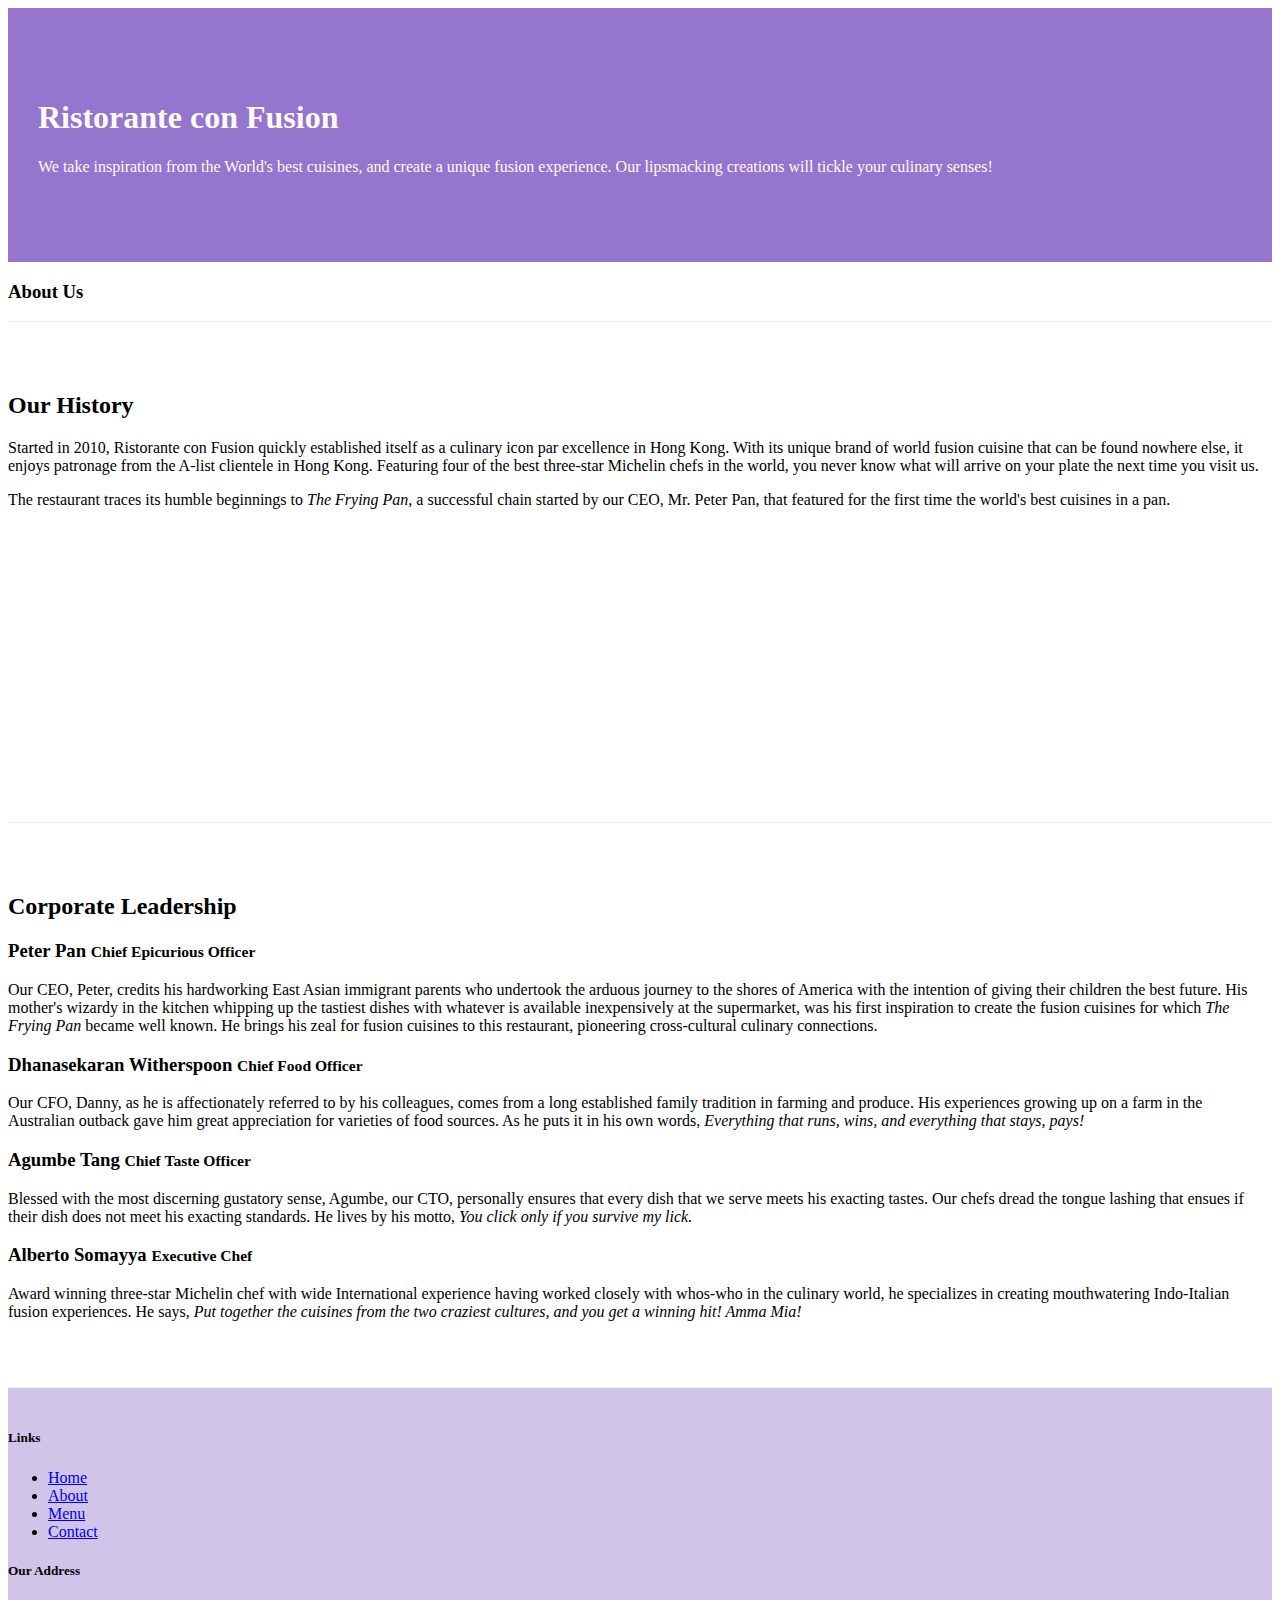
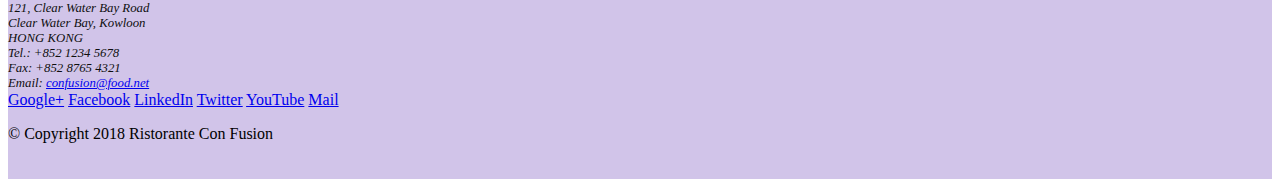
==== aboutus.html @ 48359662 "end of week 1" ====
<!DOCTYPE html>
<html lang="en">

<head>
        <!-- Required meta tags always come first -->
    <meta charset="utf-8">
    <meta name="viewport" content="width=device-width, initial-scale=1, shrink-to-fit=no">
    <meta http-equiv="x-ua-compatible" content="ie=edge">

    <!-- Bootstrap CSS -->
    <link rel="stylesheet" href="node_modules/bootstrap/dist/css/bootstrap.min.css">
    <!--link of custom made css-->
    <link href="css/style.css" rel="stylesheet">

    <title>Ristorante Con Fusion: About Us</title>

</head>

<body>

    <header class="jumbotron">
        <div class="container">
            <div class="row row-header">
                <div class="col-12 col-sm-6">
                    <h1>Ristorante con Fusion</h1>
                    <p>We take inspiration from the World's best cuisines, and create a unique fusion experience. Our lipsmacking creations will tickle your culinary senses!</p>
                </div>
                <div class="col-12 col-sm">
                </div>
            </div>
        </div>
    </header>

    <div class="container">
        <div class="row">
            <div class="col-12 row-about ">
               <h3>About Us</h3>
            </div>
        </div>

        <div class="row row-content">
            <div class="col-12 col-sm-6">
                <h2>Our History</h2>
                <p>Started in 2010, Ristorante con Fusion quickly established itself as a culinary icon par excellence in Hong Kong. With its unique brand of world fusion cuisine that can be found nowhere else, it enjoys patronage from the A-list clientele in Hong Kong.  Featuring four of the best three-star Michelin chefs in the world, you never know what will arrive on your plate the next time you visit us.</p>
                <p>The restaurant traces its humble beginnings to <em>The Frying Pan</em>, a successful chain started by our CEO, Mr. Peter Pan, that featured for the first time the world's best cuisines in a pan.</p>
            </div>
            <div>
            </div>
        </div>


        <div class="row row-content">
            <div class="col-12 ">
                <h2>Corporate Leadership</h2>
                <h3>Peter Pan <small>Chief Epicurious Officer</small></h3>
                <p class="d-none d-sm-block">Our CEO, Peter, credits his hardworking East Asian immigrant parents who undertook the arduous journey to the shores of America with the intention of giving their children the best future. His mother's wizardy in the kitchen whipping up the tastiest dishes with whatever is available inexpensively at the supermarket, was his first inspiration to create the fusion cuisines for which <em>The Frying Pan</em> became well known. He brings his zeal for fusion cuisines to this restaurant, pioneering cross-cultural culinary connections.</p>
                <h3>Dhanasekaran Witherspoon <small>Chief Food Officer</small></h3>
                <p class="d-none d-sm-block">Our CFO, Danny, as he is affectionately referred to by his colleagues, comes from a long established family tradition in farming and produce. His experiences growing up on a farm in the Australian outback gave him great appreciation for varieties of food sources. As he puts it in his own words, <em>Everything that runs, wins, and everything that stays, pays!</em></p>
                <h3>Agumbe Tang <small>Chief Taste Officer</small></h3>
                <p class="d-none d-sm-block">Blessed with the most discerning gustatory sense, Agumbe, our CTO, personally ensures that every dish that we serve meets his exacting tastes. Our chefs dread the tongue lashing that ensues if their dish does not meet his exacting standards. He lives by his motto, <em>You click only if you survive my lick.</em></p>
                <h3>Alberto Somayya <small>Executive Chef</small></h3>
                <p class="d-none d-sm-block">Award winning three-star Michelin chef with wide International experience having worked closely with whos-who in the culinary world, he specializes in creating mouthwatering Indo-Italian fusion experiences. He says, <em>Put together the cuisines from the two craziest cultures, and you get a winning hit! Amma Mia!</em></p>
            </div>
       </div>

    </div>

    <footer class="footer">
        <div class="container">
            <div class="row">             
                <div class="col-4 offset-1 col-sm-2">
                    <h5>Links</h5>
                    <ul class="list-unstyled">
                        <li><a href="#">Home</a></li>
                        <li><a href="#">About</a></li>
                        <li><a href="#">Menu</a></li>
                        <li><a href="#">Contact</a></li>
                    </ul>
                </div>
                <div class="col-7 col-sm-5">
                    <h5>Our Address</h5>
                    <address>
		              121, Clear Water Bay Road<br>
		              Clear Water Bay, Kowloon<br>
		              HONG KONG<br>
		              Tel.: +852 1234 5678<br>
		              Fax: +852 8765 4321<br>
		              Email: <a href="mailto:confusion@food.net">confusion@food.net</a>
		           </address>
                </div>
                <div class="col-12 col-sm-4 align-self-center">
                    <div class="text-center">
                        <a href="http://google.com/+">Google+</a>
                        <a href="http://www.facebook.com/profile.php?id=">Facebook</a>
                        <a href="http://www.linkedin.com/in/">LinkedIn</a>
                        <a href="http://twitter.com/">Twitter</a>
                        <a href="http://youtube.com/">YouTube</a>
                        <a href="mailto:">Mail</a>
                    </div>
                </div>
           </div>
           <div class="row justify-content-center">             
                <div class="col-auto">
                    <p>© Copyright 2018 Ristorante Con Fusion</p>
                </div>
           </div>
        </div>
    </footer>
    
</body>

</html>
---- css/style.css ----
.row-header{
    margin:0px auto;
    padding:0px;
}

.row-content {
    margin:0px auto;
    padding: 50px 0px 50px 0px;
    border-bottom: 1px ridge;
    min-height:400px;
}

.footer{
    background-color: #D1C4E9;
    margin:0px auto;
    padding: 20px 0px 20px 0px;
}
.jumbotron {
    padding:70px 30px 70px 30px;
    margin:0px auto;
    background: #9575CD ;
    color:floralwhite;
}

address{
    font-size:80%;
    margin:0px;
    color:#0f0f0f;
}
.row-about{
    border-bottom: 1px ridge;
}
.row-header1{
    margin:0px auto;
    padding:70px 30px 70px 30px;
}
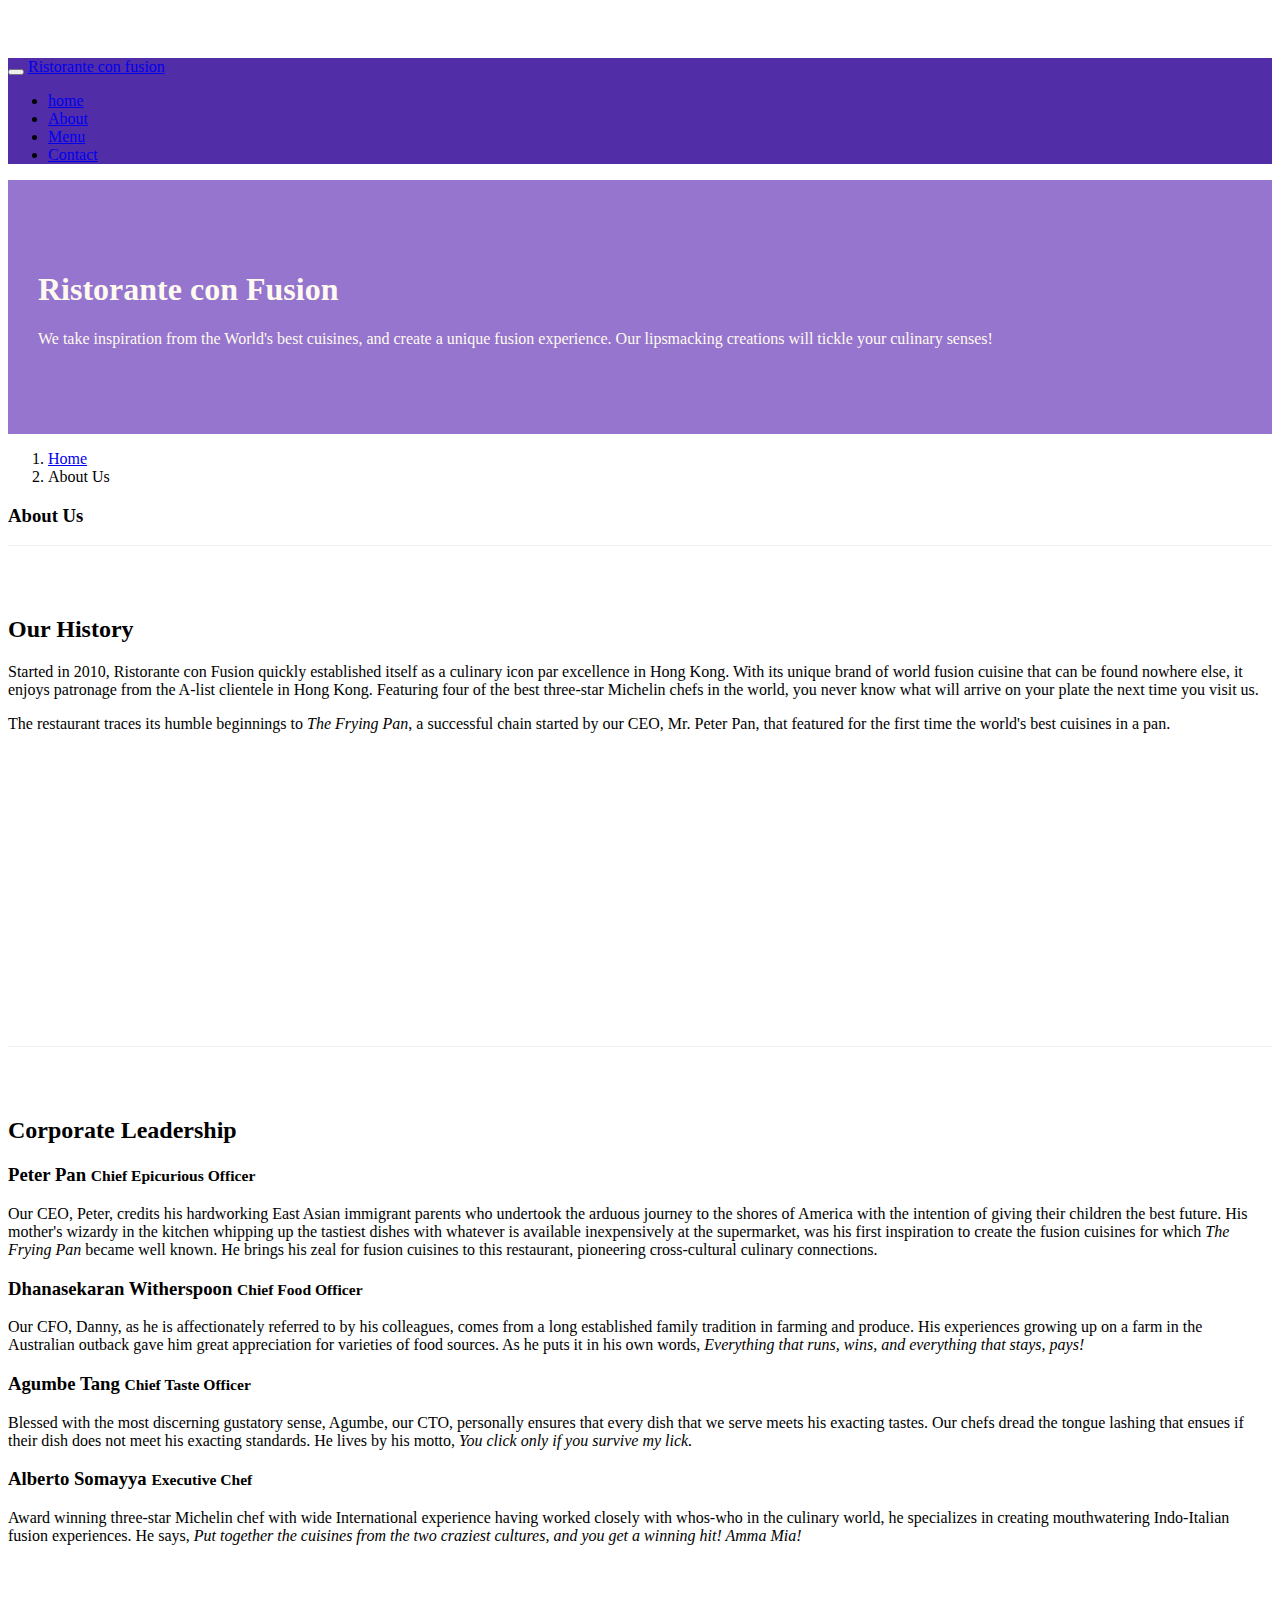
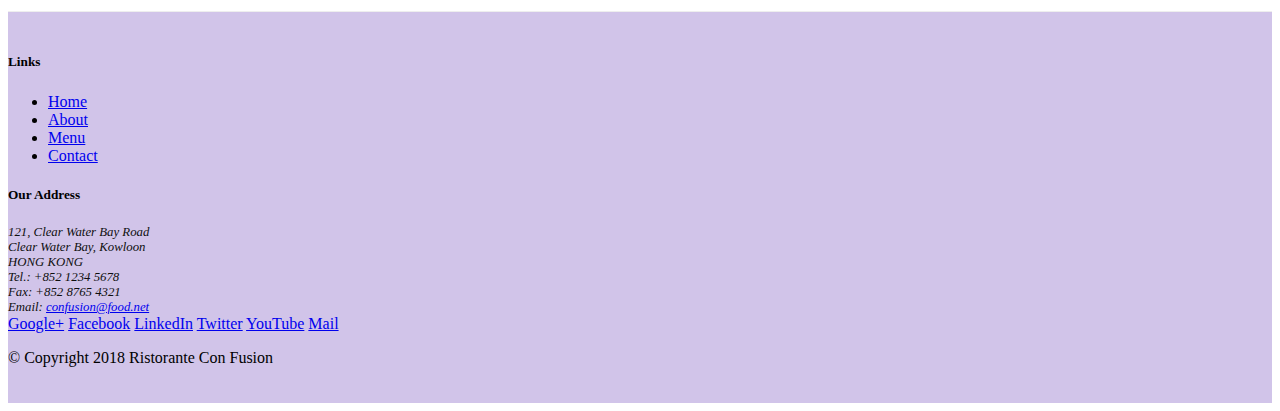
==== commit 42440597: "navigation and breadcrumb" ====
--- a/aboutus.html
+++ b/aboutus.html
@@ -18,6 +18,28 @@
 
 <body>
 
+    <nav class="navbar navbar-dark navbar-expand-sm fixed-top">
+        <div class="container">
+            <button class="navbar-toggler" type="button" data-toggle="collapse" data-target="#Navbar">
+                <span class="navbar-toggler-icon"></span>
+            </button>
+            <a class="navbar-brand" href="#">Ristorante con fusion</a>
+            <div class="collapse navbar-collapse" id="Navbar">
+                <ul class="navbar-nav mr-auto">
+                    <li class="navbar-item "><a class="nav-link" href="./index.html">home</a></li>
+                    <li class="nav-item active"><a class="nav-link" href="#">About</a></li>
+                    <li class="nav-item"><a class="nav-link" href="#">Menu</a></li>
+                    <li class="nav-item"><a class="nav-link" href="#">Contact</a></li>
+                </ul>
+
+            
+
+        </div>
+        
+
+
+    </nav>    
+
     <header class="jumbotron">
         <div class="container">
             <div class="row row-header">
@@ -33,6 +55,10 @@
 
     <div class="container">
         <div class="row">
+            <ol class="col-12 breadcrumb">
+                <li class="breadcrumb-item"><a href="./index.html">Home</a></li>
+                <li class="breadcrumb-item active">About Us</li>
+            </ol>
             <div class="col-12 row-about ">
                <h3>About Us</h3>
             </div>
--- a/css/style.css
+++ b/css/style.css
@@ -34,3 +34,11 @@
     margin:0px auto;
     padding:70px 30px 70px 30px;
 }
+body{
+    padding:50px 0px 0px 0px;
+    z-index:0;
+}
+
+.navbar-dark {
+     background-color: #512DA8;
+}
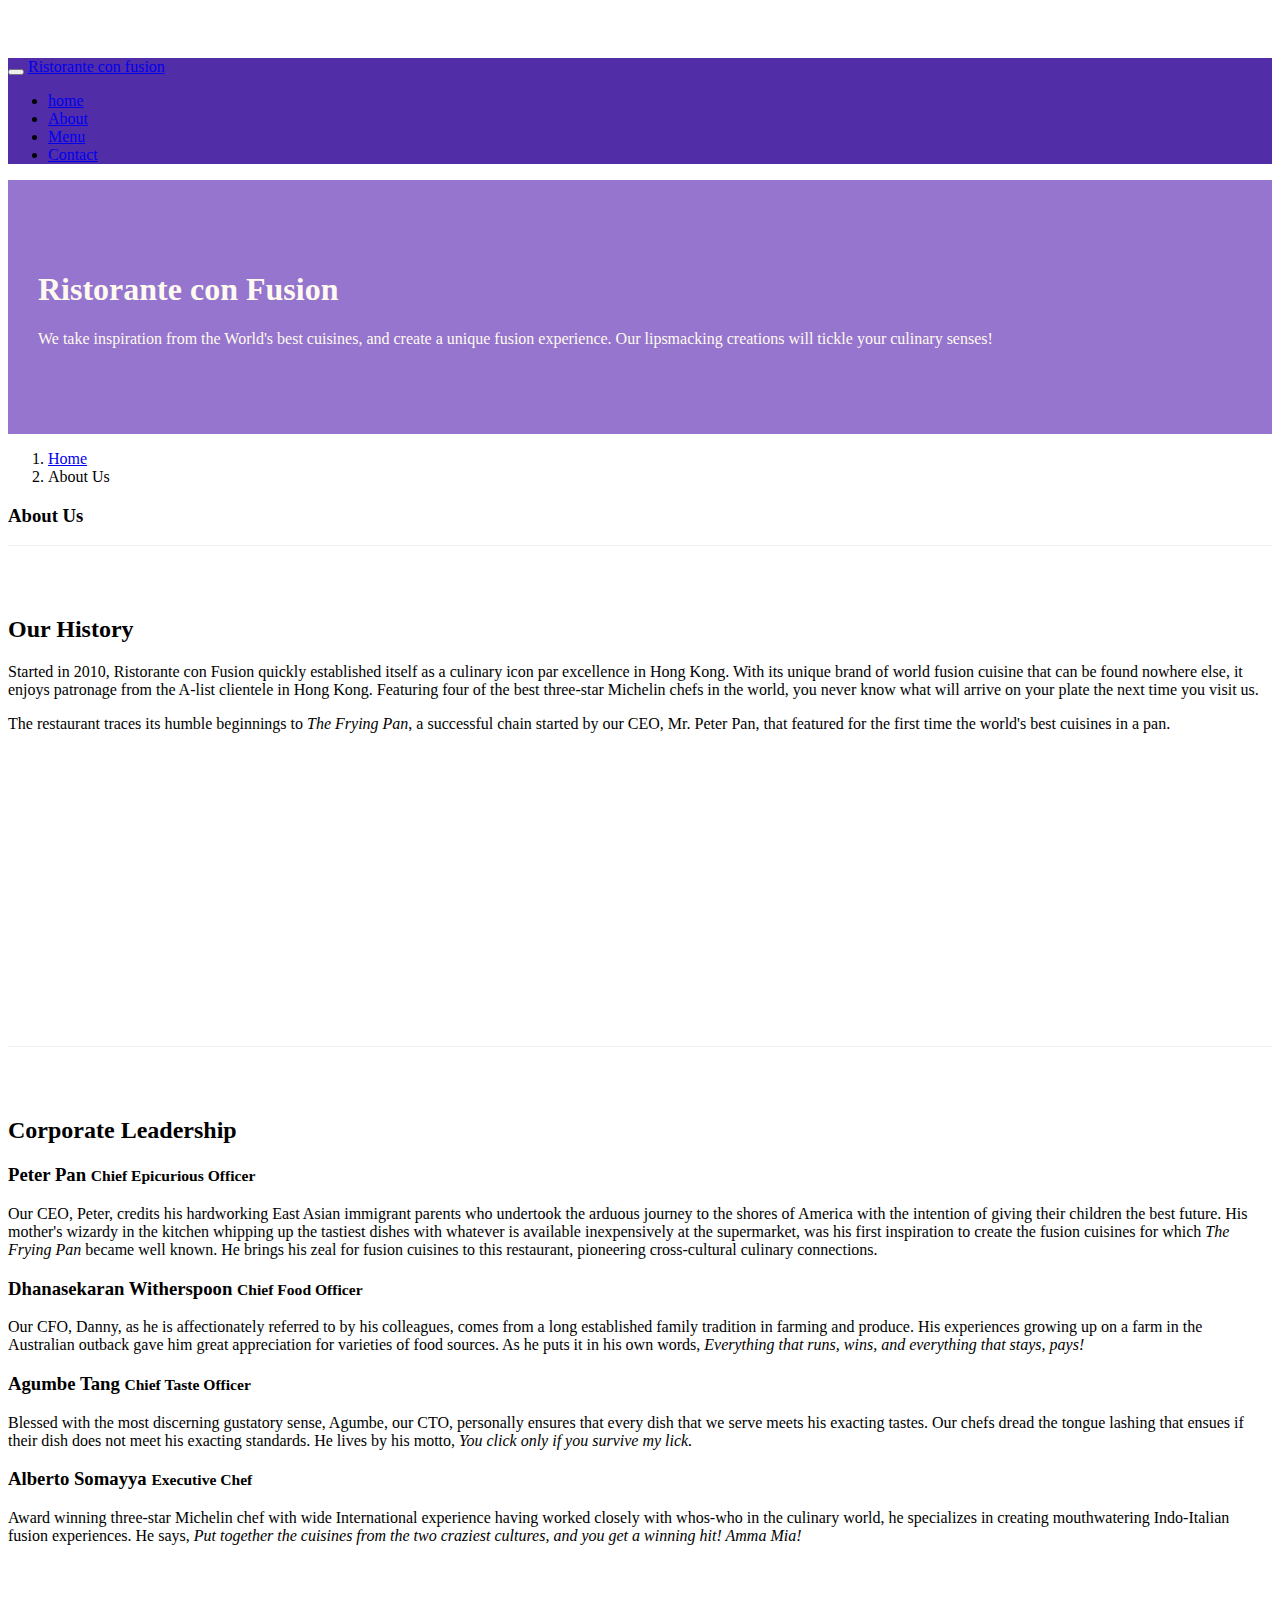
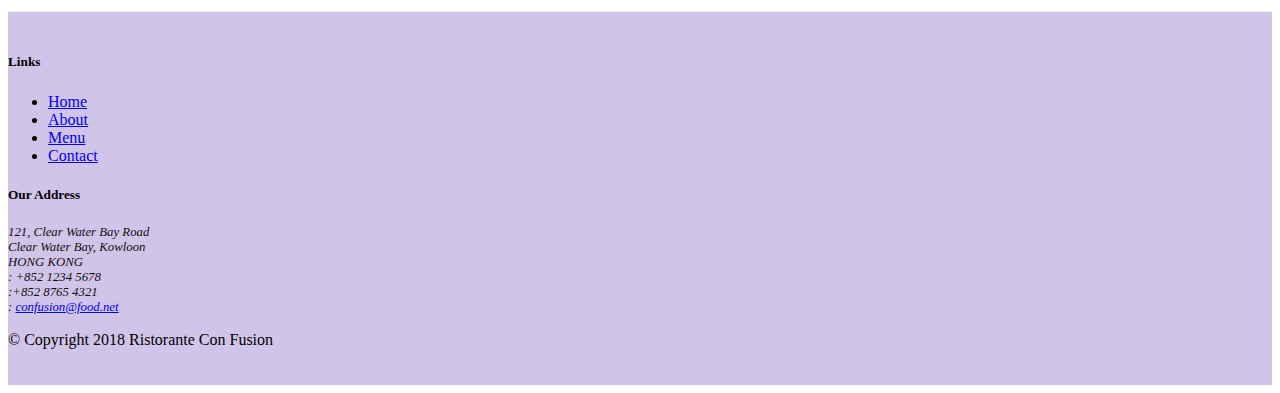
==== commit ea5120e4: "font-awesome" ====
--- a/aboutus.html
+++ b/aboutus.html
@@ -9,6 +9,8 @@
 
     <!-- Bootstrap CSS -->
     <link rel="stylesheet" href="node_modules/bootstrap/dist/css/bootstrap.min.css">
+    <link rel="stylesheet" href="node_modules/font-awesome/css/font-awesome.mim.css">
+    <link rel="stylesheet" href="node_modules/bootstrap-social/bootstrap-social.css">
     <!--link of custom made css-->
     <link href="css/style.css" rel="stylesheet">
 
@@ -26,10 +28,10 @@
             <a class="navbar-brand" href="#">Ristorante con fusion</a>
             <div class="collapse navbar-collapse" id="Navbar">
                 <ul class="navbar-nav mr-auto">
-                    <li class="navbar-item "><a class="nav-link" href="./index.html">home</a></li>
-                    <li class="nav-item active"><a class="nav-link" href="#">About</a></li>
-                    <li class="nav-item"><a class="nav-link" href="#">Menu</a></li>
-                    <li class="nav-item"><a class="nav-link" href="#">Contact</a></li>
+                    <li class="navbar-item "><a class="nav-link" href="./index.html"><span class="fa fa-home fa-lg"></span> home</a></li>
+                    <li class="nav-item active"><a class="nav-link" href="#"><span class="fa fa-info fa-lg"></span> About</a></li>
+                    <li class="nav-item"><a class="nav-link" href="#"><span class="fa fa-list fa-lg"></span> Menu</a></li>
+                    <li class="nav-item"><a class="nav-link" href="#"><span class="fa fa-address-card fa-lg"></span> Contact</a></li>
                 </ul>
 
             
@@ -109,19 +111,19 @@
 		              121, Clear Water Bay Road<br>
 		              Clear Water Bay, Kowloon<br>
 		              HONG KONG<br>
-		              Tel.: +852 1234 5678<br>
-		              Fax: +852 8765 4321<br>
-		              Email: <a href="mailto:confusion@food.net">confusion@food.net</a>
+                      <i class="fa fa-phone fa-lg"></i>: +852 1234 5678<br>
+                      <i class="faf a-fax fa-lg"></i>:+852 8765 4321 <br>
+                      <i class="fa fa-envelope fa-lg"></i>: <a href="mailto:confusion@food.net">confusion@food.net</a>
 		           </address>
                 </div>
                 <div class="col-12 col-sm-4 align-self-center">
-                    <div class="text-center">
-                        <a href="http://google.com/+">Google+</a>
-                        <a href="http://www.facebook.com/profile.php?id=">Facebook</a>
-                        <a href="http://www.linkedin.com/in/">LinkedIn</a>
-                        <a href="http://twitter.com/">Twitter</a>
-                        <a href="http://youtube.com/">YouTube</a>
-                        <a href="mailto:">Mail</a>
+                     <div class="text-center">
+                        <a class="btn btn-social-icon btn-google" href="http://google.com/+"><i class="fa fa-google-plus"></i></a>
+                        <a class="btn btn-social-icon btn-facebook" href="http://www.facebook.com/profile.php?id="><i class="fa fa-facebook"></i></a>
+                        <a class="btn btn-social-icon btn-linkedin" href="http://www.linkedin.com/in/"><i class="fa fa-linkedin"></i></a>
+                        <a class="btn btn-social-icon btn-twitter" href="http://twitter.com/"><i class="fa fa-twitter"></i></a>
+                        <a class="btn btn-social-icon btn-google" href="http://youtube.com/"><i class="fa fa-youtube"></i></a>
+                        <a class="btn btn-social-icon" href="mailto:"><i class="fa fa-envelope-o"></i></a>
                     </div>
                 </div>
            </div>
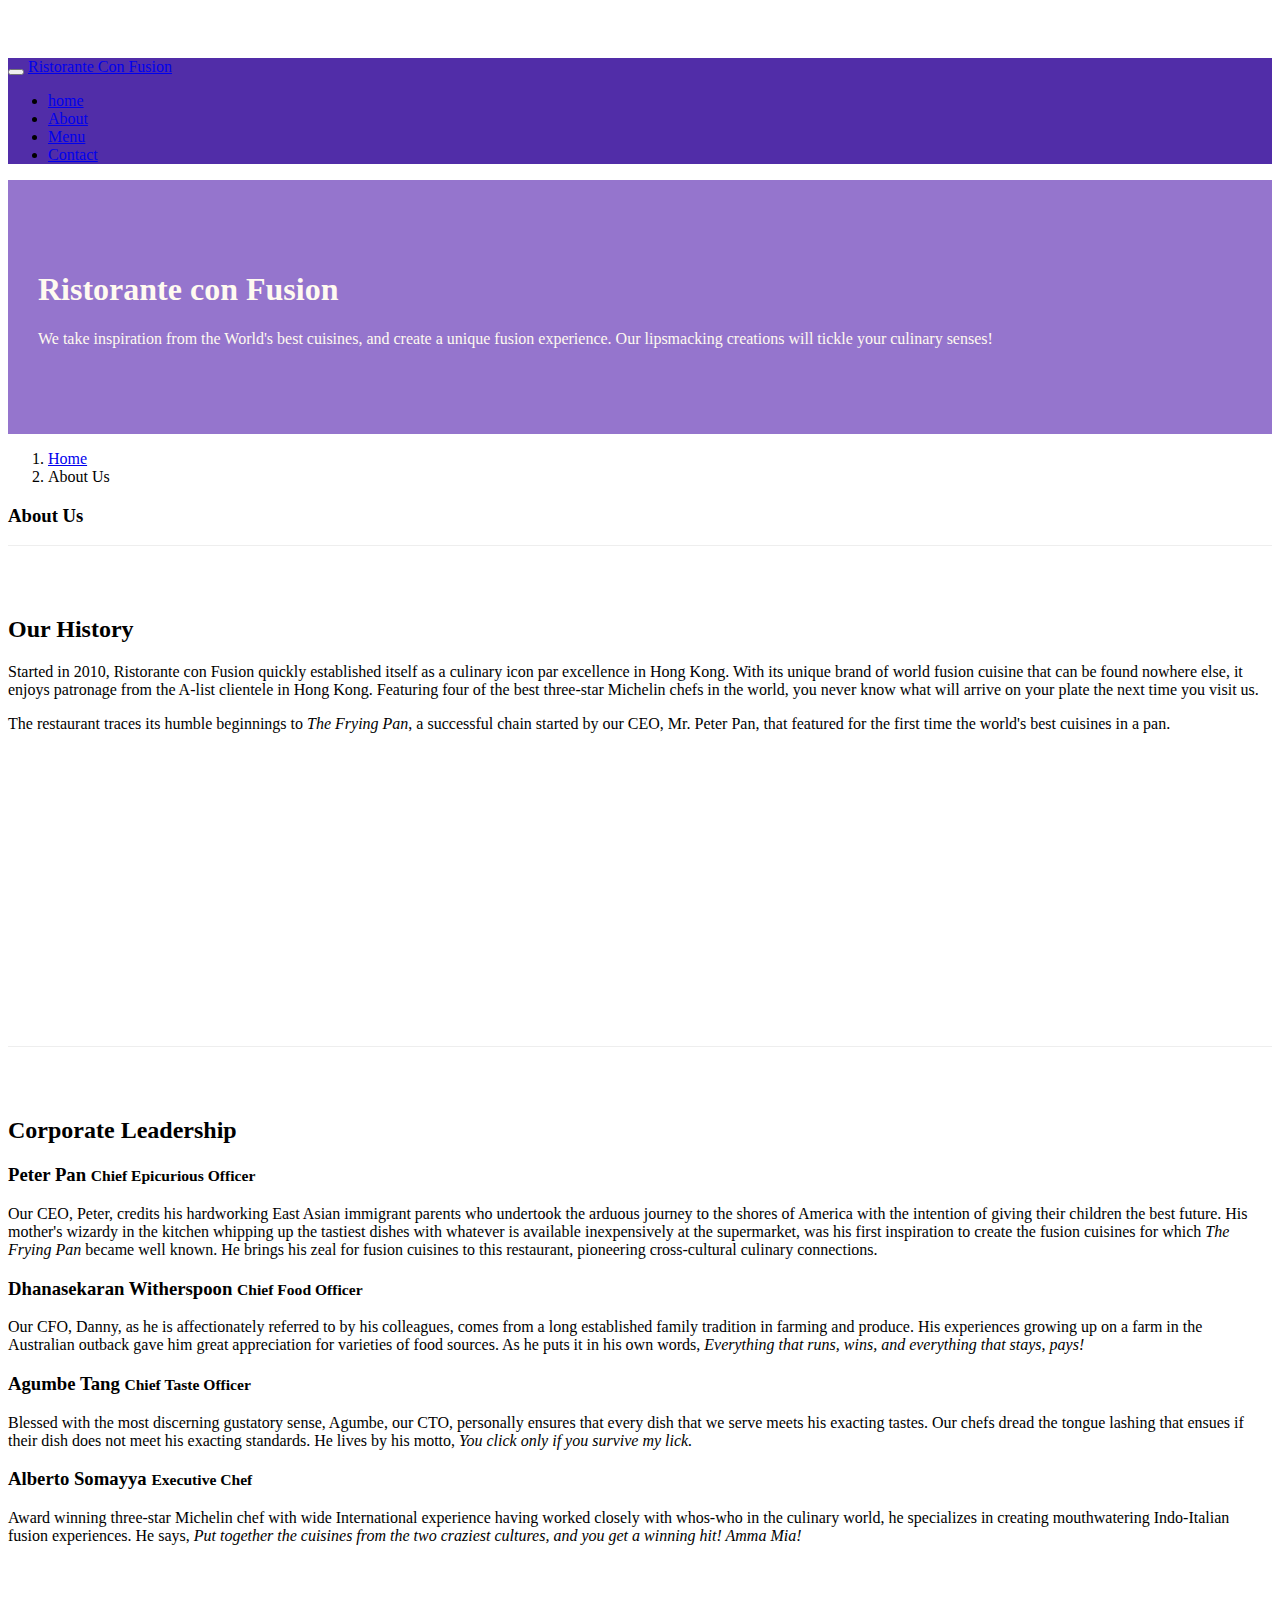
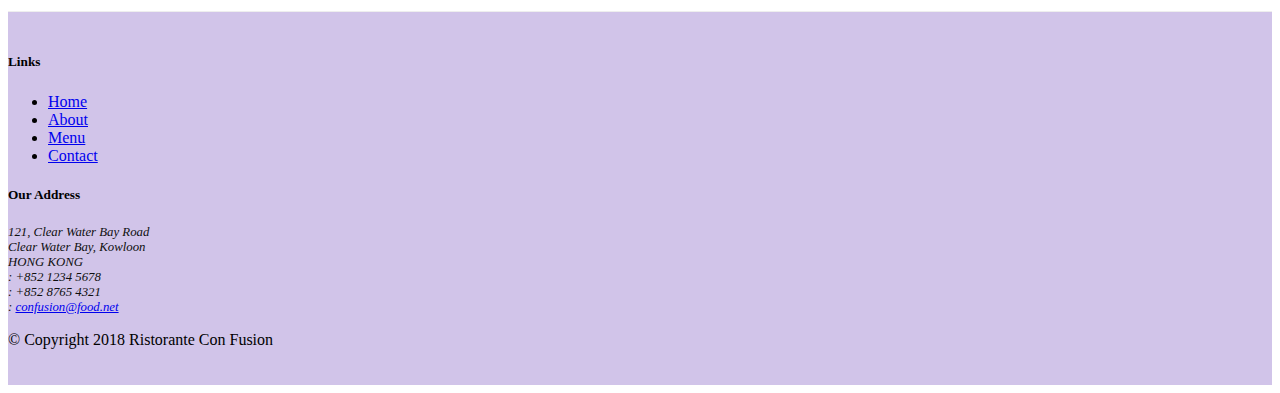
==== commit 47e3ba8b: "forms" ====
--- a/aboutus.html
+++ b/aboutus.html
@@ -9,7 +9,7 @@
 
     <!-- Bootstrap CSS -->
     <link rel="stylesheet" href="node_modules/bootstrap/dist/css/bootstrap.min.css">
-    <link rel="stylesheet" href="node_modules/font-awesome/css/font-awesome.mim.css">
+    <link rel="stylesheet" href="node_modules/font-awesome/css/font-awesome.min.css">
     <link rel="stylesheet" href="node_modules/bootstrap-social/bootstrap-social.css">
     <!--link of custom made css-->
     <link href="css/style.css" rel="stylesheet">
@@ -25,13 +25,13 @@
             <button class="navbar-toggler" type="button" data-toggle="collapse" data-target="#Navbar">
                 <span class="navbar-toggler-icon"></span>
             </button>
-            <a class="navbar-brand" href="#">Ristorante con fusion</a>
+            <a class="navbar-brand" href="#">Ristorante Con Fusion</a>
             <div class="collapse navbar-collapse" id="Navbar">
                 <ul class="navbar-nav mr-auto">
                     <li class="navbar-item "><a class="nav-link" href="./index.html"><span class="fa fa-home fa-lg"></span> home</a></li>
                     <li class="nav-item active"><a class="nav-link" href="#"><span class="fa fa-info fa-lg"></span> About</a></li>
                     <li class="nav-item"><a class="nav-link" href="#"><span class="fa fa-list fa-lg"></span> Menu</a></li>
-                    <li class="nav-item"><a class="nav-link" href="#"><span class="fa fa-address-card fa-lg"></span> Contact</a></li>
+                    <li class="nav-item"><a class="nav-link" href="./Contactus.html"><span class="fa fa-address-card fa-lg"></span> Contact</a></li>
                 </ul>
 
             
@@ -112,12 +112,13 @@
 		              Clear Water Bay, Kowloon<br>
 		              HONG KONG<br>
                       <i class="fa fa-phone fa-lg"></i>: +852 1234 5678<br>
-                      <i class="faf a-fax fa-lg"></i>:+852 8765 4321 <br>
-                      <i class="fa fa-envelope fa-lg"></i>: <a href="mailto:confusion@food.net">confusion@food.net</a>
+                      <i class="fa fa-fax fa-lg"></i>: +852 8765 4321 <br>
+                      <i class="fa fa-envelope fa-lg"></i>: 
+                      <a href="mailto:confusion@food.net">confusion@food.net</a>
 		           </address>
                 </div>
                 <div class="col-12 col-sm-4 align-self-center">
-                     <div class="text-center">
+                    <div class="text-center">
                         <a class="btn btn-social-icon btn-google" href="http://google.com/+"><i class="fa fa-google-plus"></i></a>
                         <a class="btn btn-social-icon btn-facebook" href="http://www.facebook.com/profile.php?id="><i class="fa fa-facebook"></i></a>
                         <a class="btn btn-social-icon btn-linkedin" href="http://www.linkedin.com/in/"><i class="fa fa-linkedin"></i></a>
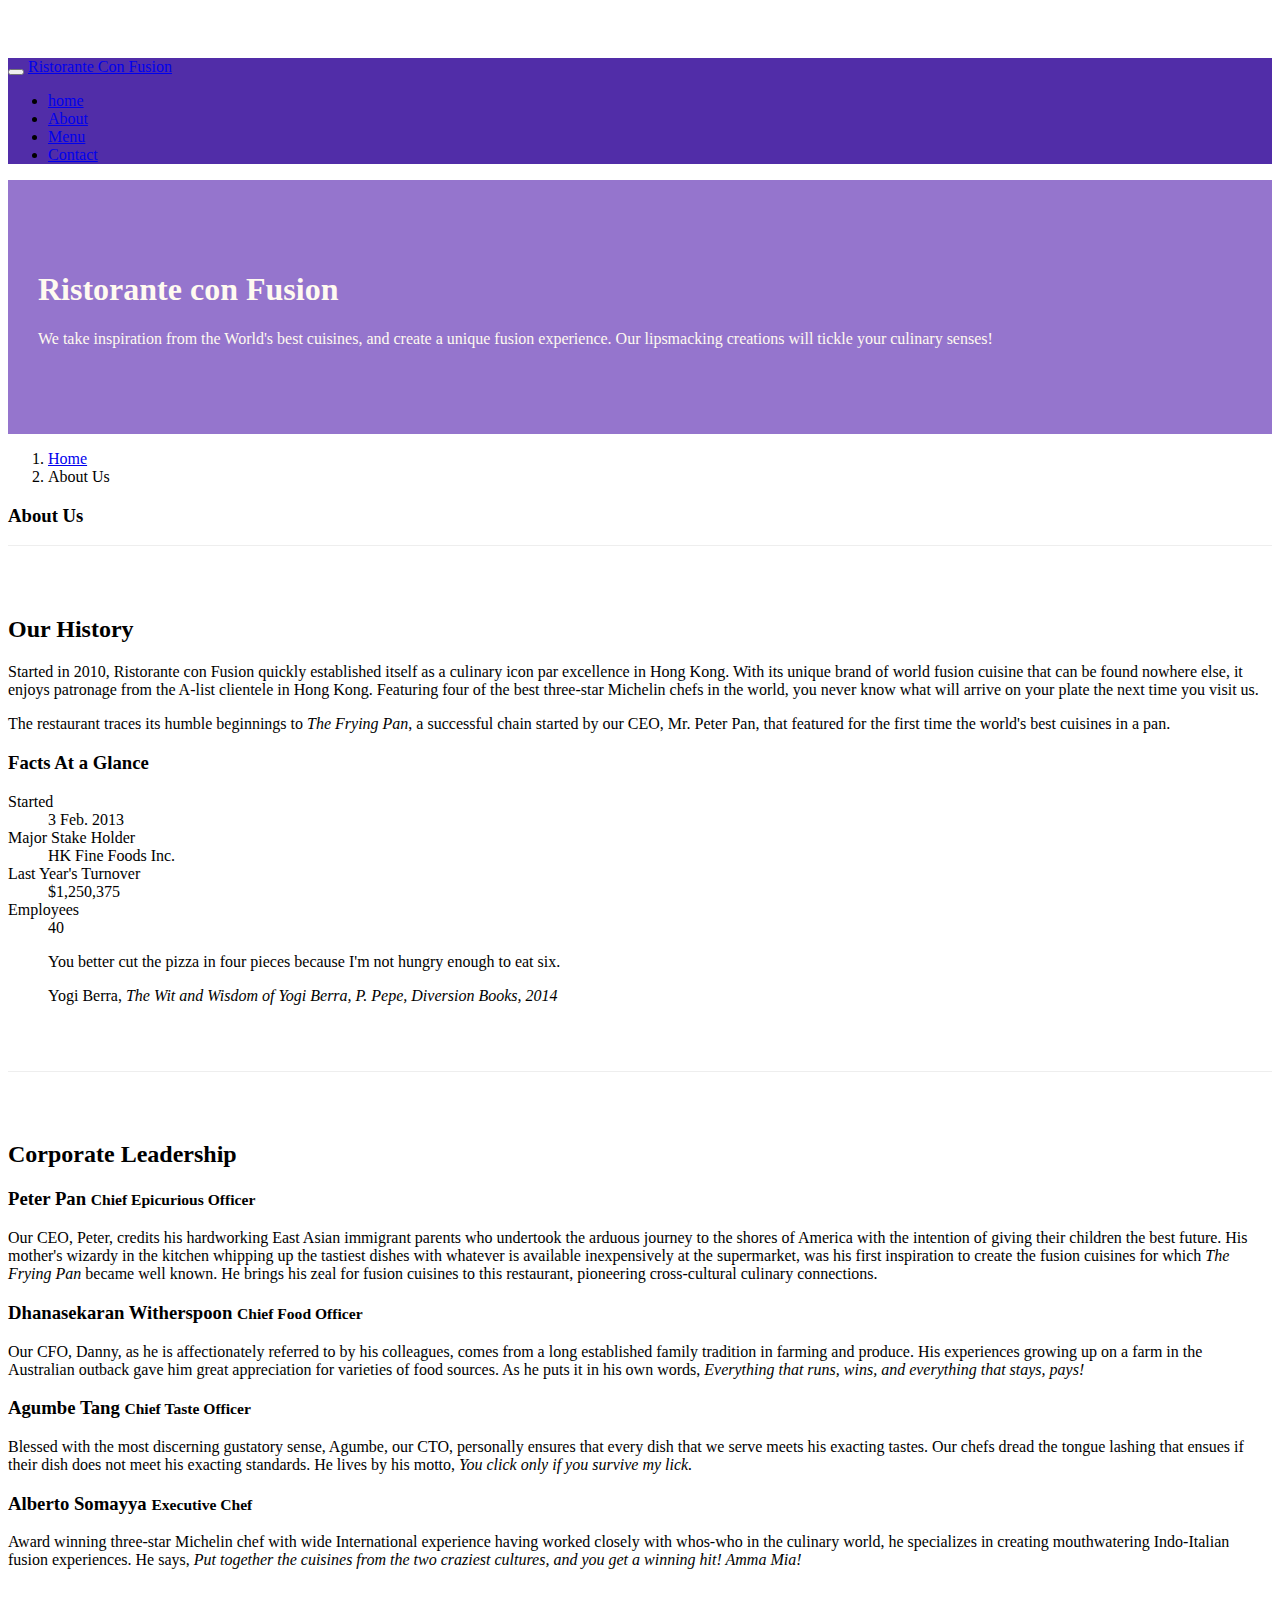
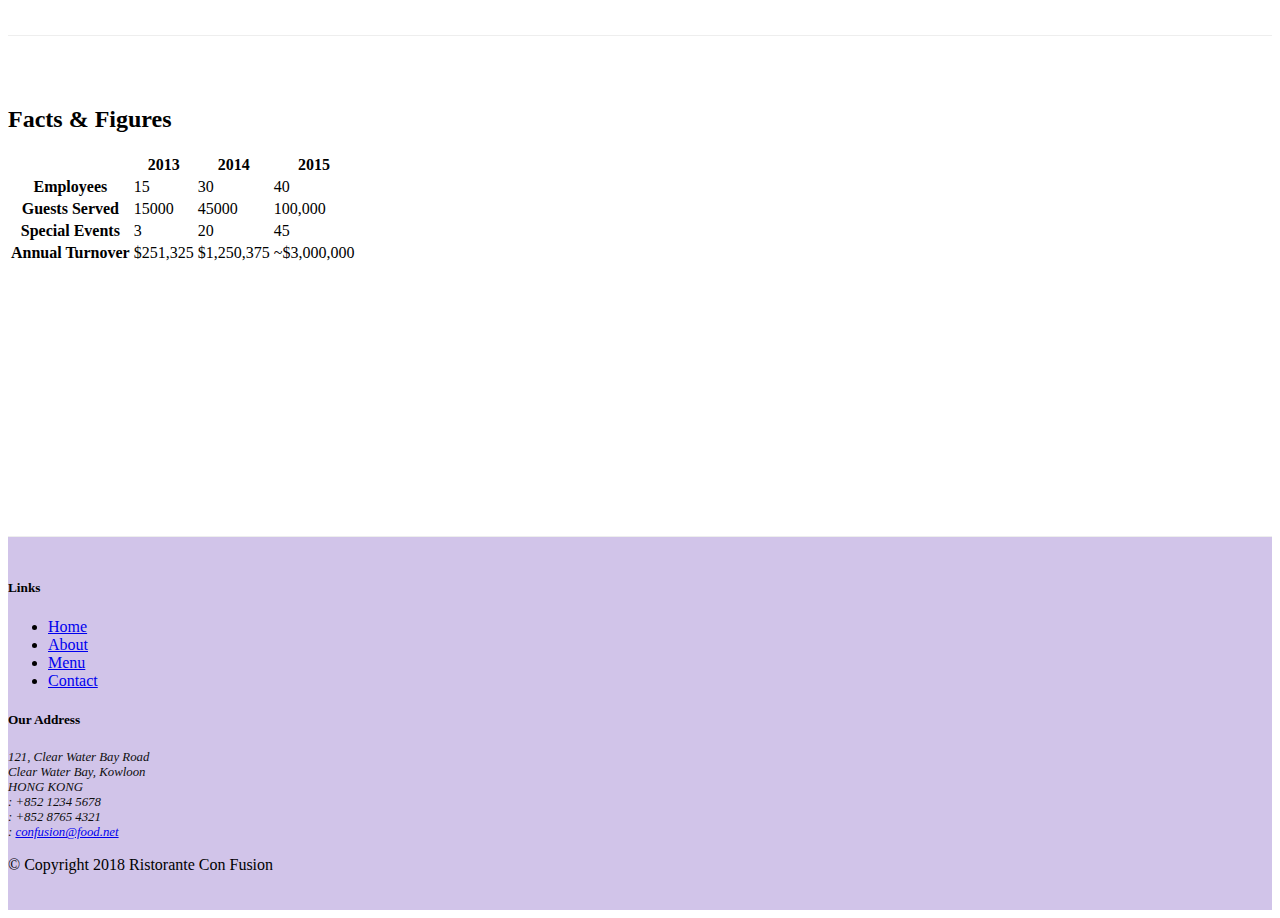
==== commit ef256148: "tabs and cards" ====
--- a/aboutus.html
+++ b/aboutus.html
@@ -48,9 +48,7 @@
                 <div class="col-12 col-sm-6">
                     <h1>Ristorante con Fusion</h1>
                     <p>We take inspiration from the World's best cuisines, and create a unique fusion experience. Our lipsmacking creations will tickle your culinary senses!</p>
-                </div>
-                <div class="col-12 col-sm">
-                </div>
+                </div>     
             </div>
         </div>
     </header>
@@ -72,7 +70,34 @@
                 <p>Started in 2010, Ristorante con Fusion quickly established itself as a culinary icon par excellence in Hong Kong. With its unique brand of world fusion cuisine that can be found nowhere else, it enjoys patronage from the A-list clientele in Hong Kong.  Featuring four of the best three-star Michelin chefs in the world, you never know what will arrive on your plate the next time you visit us.</p>
                 <p>The restaurant traces its humble beginnings to <em>The Frying Pan</em>, a successful chain started by our CEO, Mr. Peter Pan, that featured for the first time the world's best cuisines in a pan.</p>
             </div>
-            <div>
+            <div class="col-12 col-sm-6">
+                <div class="card">
+                    <h3 class="card-header bg-primary text-white">Facts At a Glance</h3>
+                    <div class="card-body">
+                        <dl class="row">
+                            <dt class="col-6">Started</dt>
+                            <dd class="col-6">3 Feb. 2013</dd>
+                            <dt class="col-6">Major Stake Holder</dt>
+                            <dd class="col-6">HK Fine Foods Inc.</dd>
+                            <dt class="col-6">Last Year's Turnover</dt>
+                            <dd class="col-6">$1,250,375</dd>
+                            <dt class="col-6">Employees</dt>
+                            <dd class="col-6">40</dd>
+                        </dl>
+                    </div>
+                </div>
+            </div>  
+            <div class="col-12">
+                <div class="card card-body bg-light">
+                    <blockquote class="blockquote">
+                        <p class="mb-0">You better cut the pizza in four pieces because
+                            I'm not hungry enough to eat six.</p>
+                        <footer class="blockquote-footer">Yogi Berra,
+                            <cite title="Source Title">The Wit and Wisdom of Yogi Berra,
+                            P. Pepe, Diversion Books, 2014</cite>
+                        </footer>
+                    </blockquote>
+                </div>
             </div>
         </div>
 
@@ -90,6 +115,54 @@
                 <p class="d-none d-sm-block">Award winning three-star Michelin chef with wide International experience having worked closely with whos-who in the culinary world, he specializes in creating mouthwatering Indo-Italian fusion experiences. He says, <em>Put together the cuisines from the two craziest cultures, and you get a winning hit! Amma Mia!</em></p>
             </div>
        </div>
+        <div class="row row-content">
+            <div class="col-12 col-sm-9">
+                <h2>Facts &amp; Figures</h2>
+                <div class="table-responsive">
+                    <table class="table table-striped">
+                        <thead class="thead-dark">
+                            <tr>
+                                <th>&nbsp;</th>
+                                <th>2013</th>
+                                <th>2014</th>
+                                <th>2015</th>
+                            </tr>
+                        </thead>
+                        <tbody>
+                            <tr>
+                                <th>Employees</th>
+                                <td>15</td>
+                                <td>30</td>
+                                <td>40</td>
+                            </tr>
+                            <tr>
+                                <th>Guests Served</th>
+                                <td>15000</td>
+                                <td>45000</td>
+                                <td>100,000</td>
+                            </tr>
+                            <tr>
+                                <th>Special Events</th>
+                                <td>3</td>
+                                <td>20</td>
+                                <td>45</td>
+                            </tr>
+                            <tr>
+                                <th>Annual Turnover</th>
+                                <td>$251,325</td>
+                                <td>$1,250,375</td>
+                                <td>~$3,000,000</td>
+                            </tr>
+                        </tbody>
+                    </table>
+                </div>
+
+            </div>
+            <div class="col-12 col-sm-3">
+            </div>
+        </div> 
+        
+    </div>
 
     </div>
 
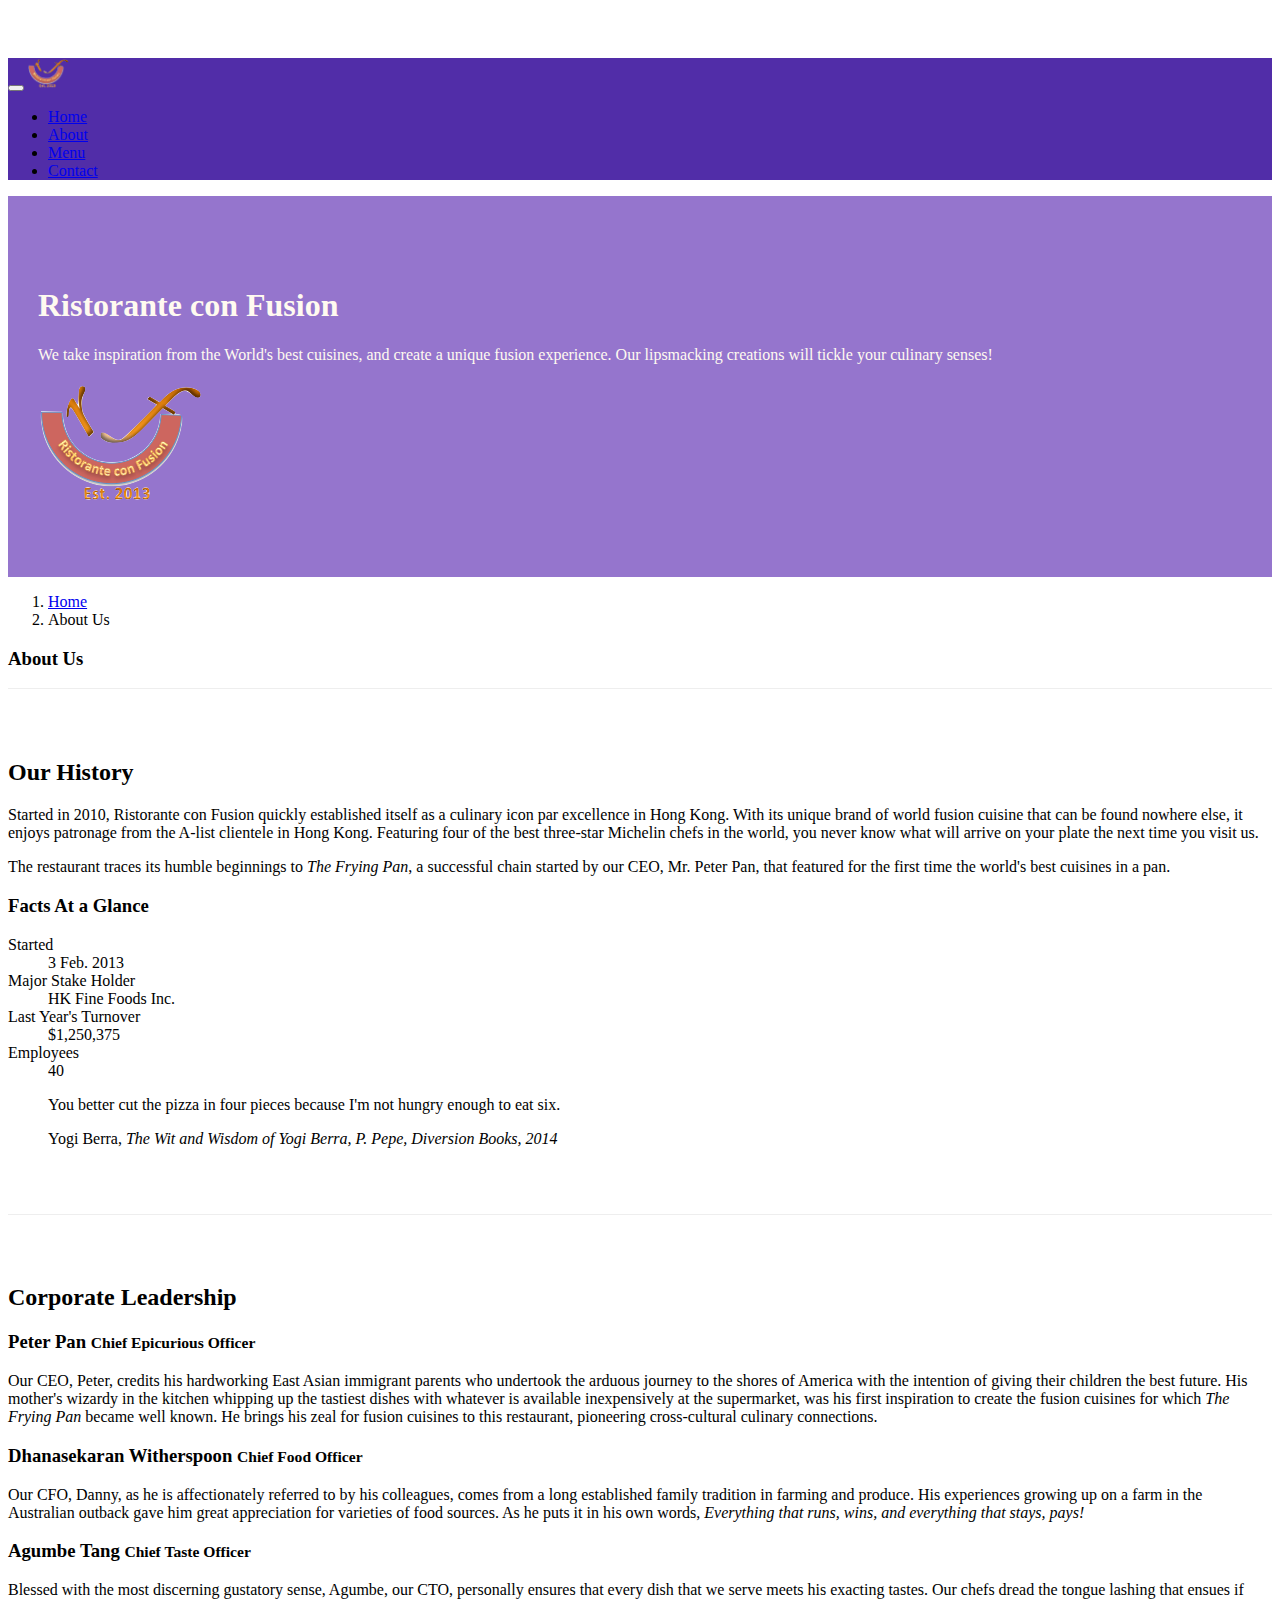
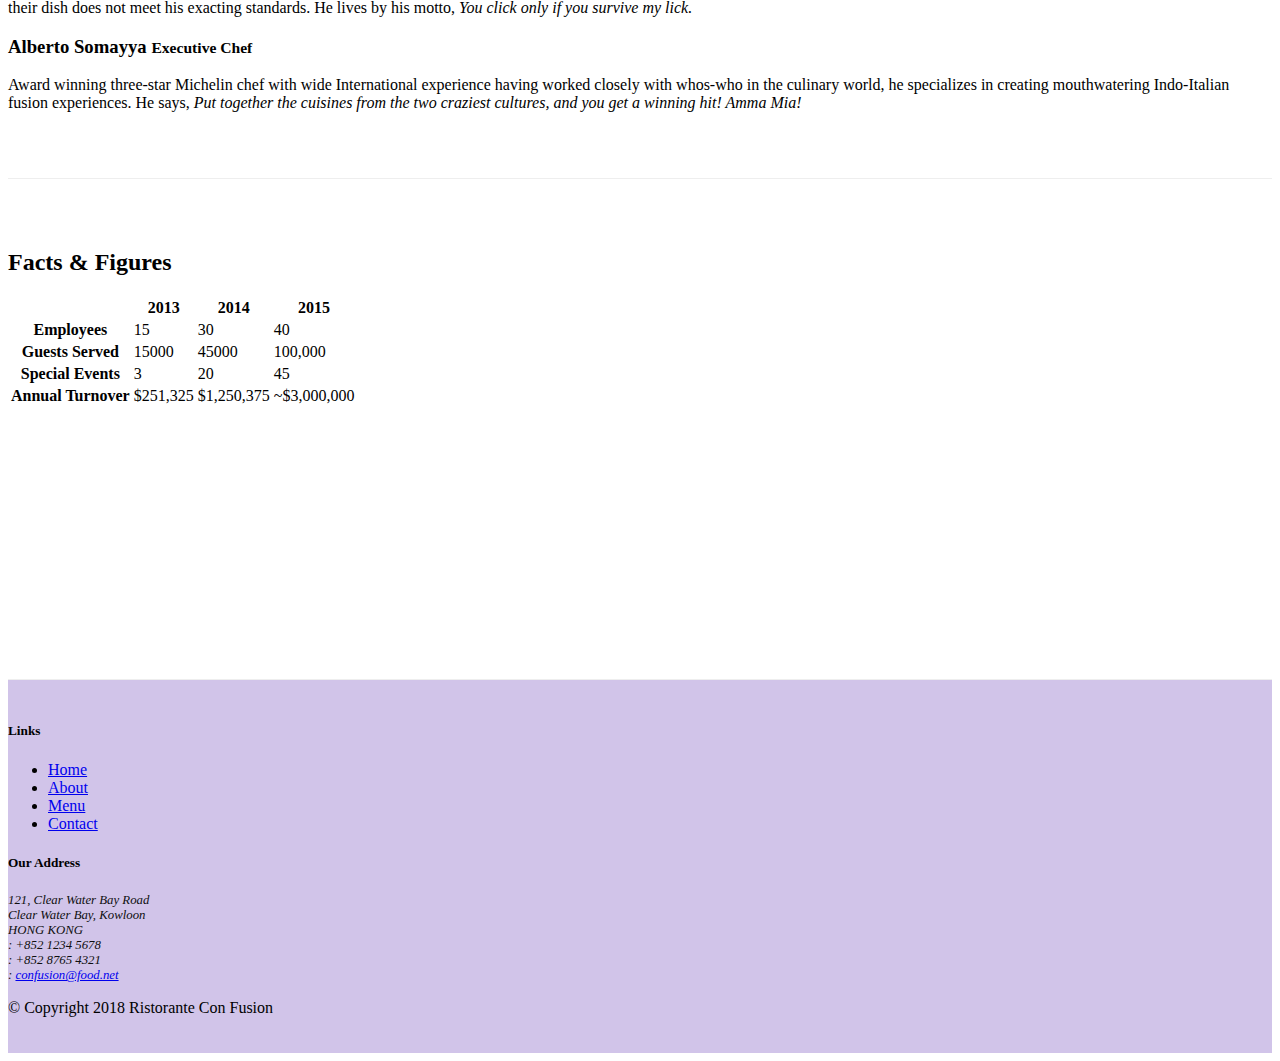
==== commit 1c05874d: "images and media and cleanup" ====
--- a/aboutus.html
+++ b/aboutus.html
@@ -2,16 +2,14 @@
 <html lang="en">
 
 <head>
+
         <!-- Required meta tags always come first -->
     <meta charset="utf-8">
     <meta name="viewport" content="width=device-width, initial-scale=1, shrink-to-fit=no">
     <meta http-equiv="x-ua-compatible" content="ie=edge">
-
-    <!-- Bootstrap CSS -->
     <link rel="stylesheet" href="node_modules/bootstrap/dist/css/bootstrap.min.css">
     <link rel="stylesheet" href="node_modules/font-awesome/css/font-awesome.min.css">
     <link rel="stylesheet" href="node_modules/bootstrap-social/bootstrap-social.css">
-    <!--link of custom made css-->
     <link href="css/style.css" rel="stylesheet">
 
     <title>Ristorante Con Fusion: About Us</title>
@@ -19,28 +17,22 @@
 </head>
 
 <body>
-
     <nav class="navbar navbar-dark navbar-expand-sm fixed-top">
         <div class="container">
             <button class="navbar-toggler" type="button" data-toggle="collapse" data-target="#Navbar">
                 <span class="navbar-toggler-icon"></span>
             </button>
-            <a class="navbar-brand" href="#">Ristorante Con Fusion</a>
+            <a class="navbar-brand" href="./index.html"><img src="img/logo.png" height="30" width="41"></a>
             <div class="collapse navbar-collapse" id="Navbar">
                 <ul class="navbar-nav mr-auto">
-                    <li class="navbar-item "><a class="nav-link" href="./index.html"><span class="fa fa-home fa-lg"></span> home</a></li>
-                    <li class="nav-item active"><a class="nav-link" href="#"><span class="fa fa-info fa-lg"></span> About</a></li>
-                    <li class="nav-item"><a class="nav-link" href="#"><span class="fa fa-list fa-lg"></span> Menu</a></li>
-                    <li class="nav-item"><a class="nav-link" href="./Contactus.html"><span class="fa fa-address-card fa-lg"></span> Contact</a></li>
+                        <li class="nav-item"><a class="nav-link" href="./index.html"><span class="fa fa-home fa-lg"></span> Home</a></li>
+                        <li class="nav-item active"><a class="nav-link" href="./aboutus.html"><span class="fa fa-info fa-lg"></span> About</a></li>
+                        <li class="nav-item"><a class="nav-link" href="#"><span class="fa fa-list fa-lg"></span> Menu</a></li>
+                        <li class="nav-item"><a class="nav-link" href="./contactus.html"><span class="fa fa-address-card fa-lg"></span> Contact</a></li>
                 </ul>
-
-            
-
-        </div>
-        
-
-
-    </nav>    
+            </div>
+        </div>
+    </nav>
 
     <header class="jumbotron">
         <div class="container">
@@ -49,6 +41,9 @@
                     <h1>Ristorante con Fusion</h1>
                     <p>We take inspiration from the World's best cuisines, and create a unique fusion experience. Our lipsmacking creations will tickle your culinary senses!</p>
                 </div>     
+                <div class="col-12 align-self-center col-sm">
+                    <img src="img/logo.png" class="img-fluid">
+                </div>
             </div>
         </div>
     </header>
@@ -156,14 +151,10 @@
                         </tbody>
                     </table>
                 </div>
-
             </div>
             <div class="col-12 col-sm-3">
             </div>
-        </div> 
-        
-    </div>
-
+        </div>  
     </div>
 
     <footer class="footer">
@@ -172,10 +163,10 @@
                 <div class="col-4 offset-1 col-sm-2">
                     <h5>Links</h5>
                     <ul class="list-unstyled">
-                        <li><a href="#">Home</a></li>
+                        <li><a href="./index.html">Home</a></li>
                         <li><a href="#">About</a></li>
                         <li><a href="#">Menu</a></li>
-                        <li><a href="#">Contact</a></li>
+                        <li><a href="./Contactus.html">Contact</a></li>
                     </ul>
                 </div>
                 <div class="col-7 col-sm-5">
@@ -208,6 +199,9 @@
            </div>
         </div>
     </footer>
+    <script src="node_modules/jquery/dist/jquery.slim.min.js"></script>
+    <script src="node_modules/popper.js/dist/umd/popper.min.js"></script>
+    <script src="node_modules/bootstrap/dist/js/bootstrap.min.js"></script>
     
 </body>
 
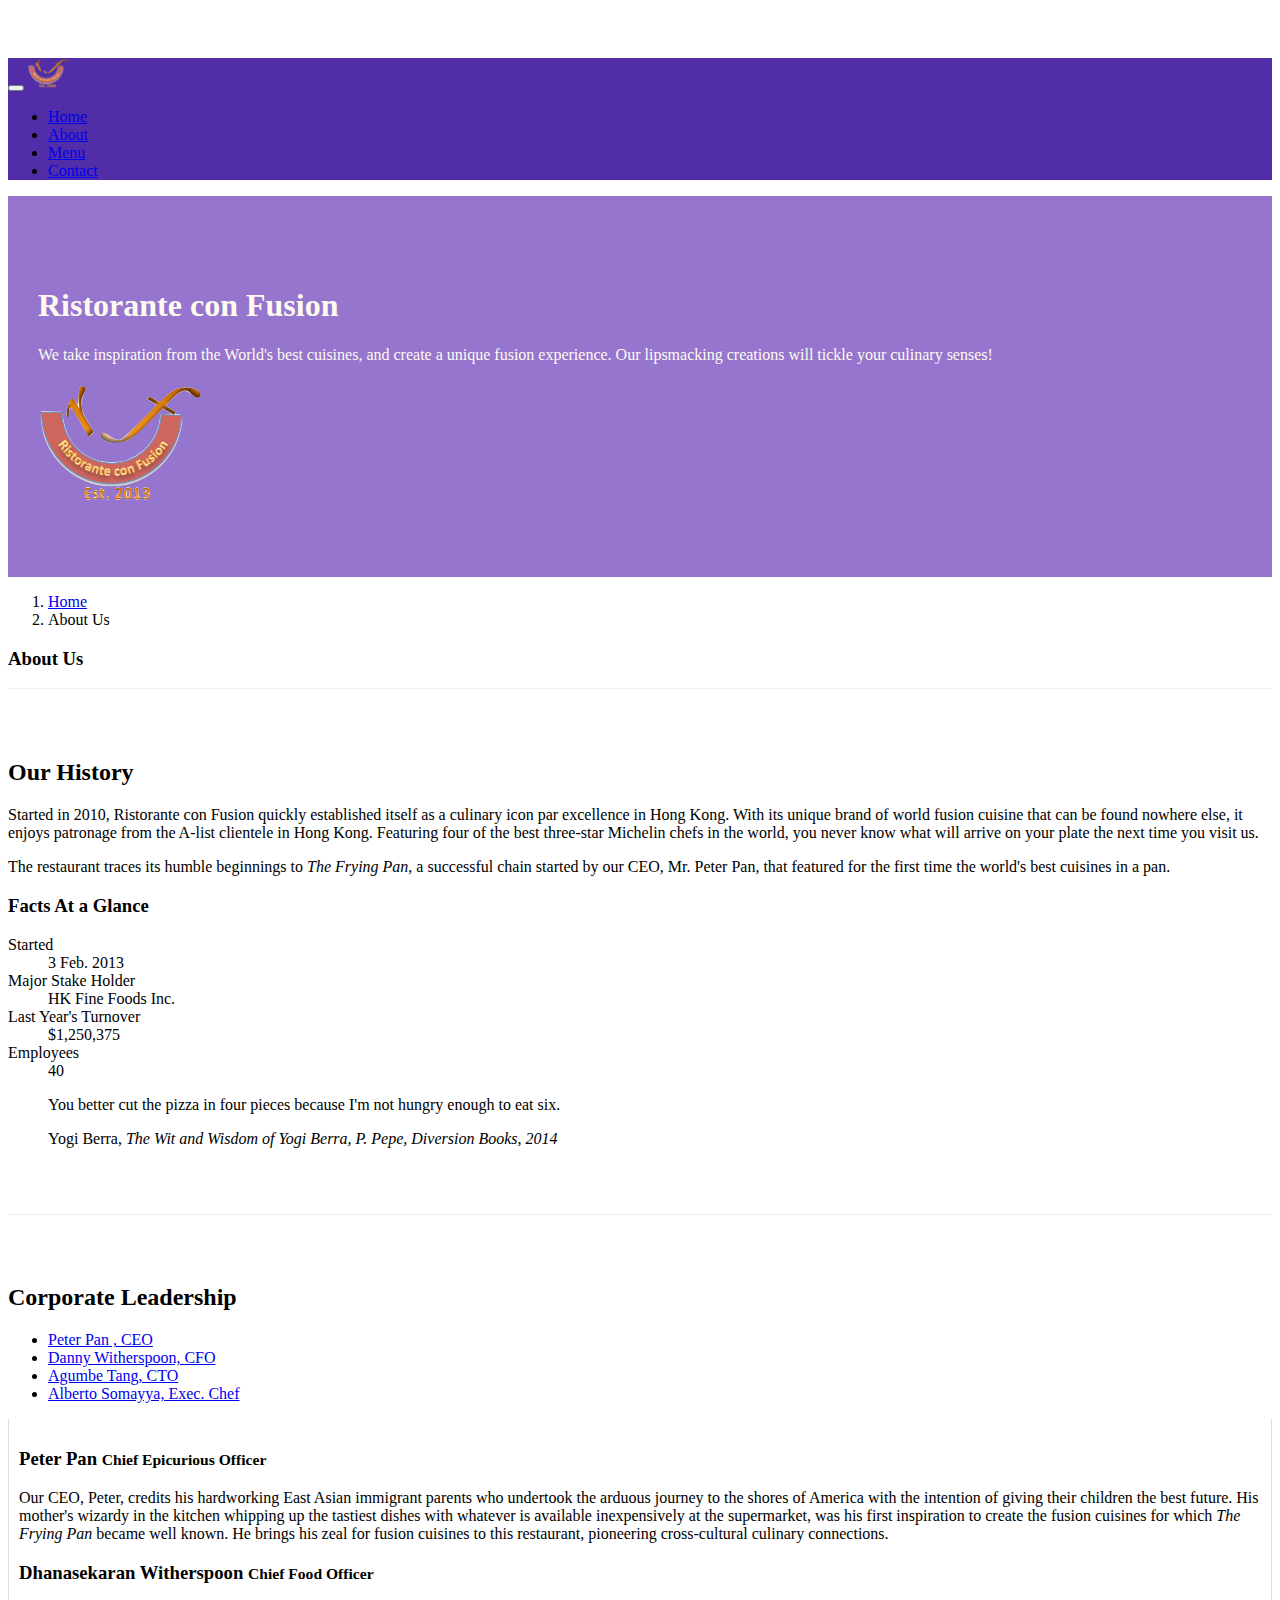
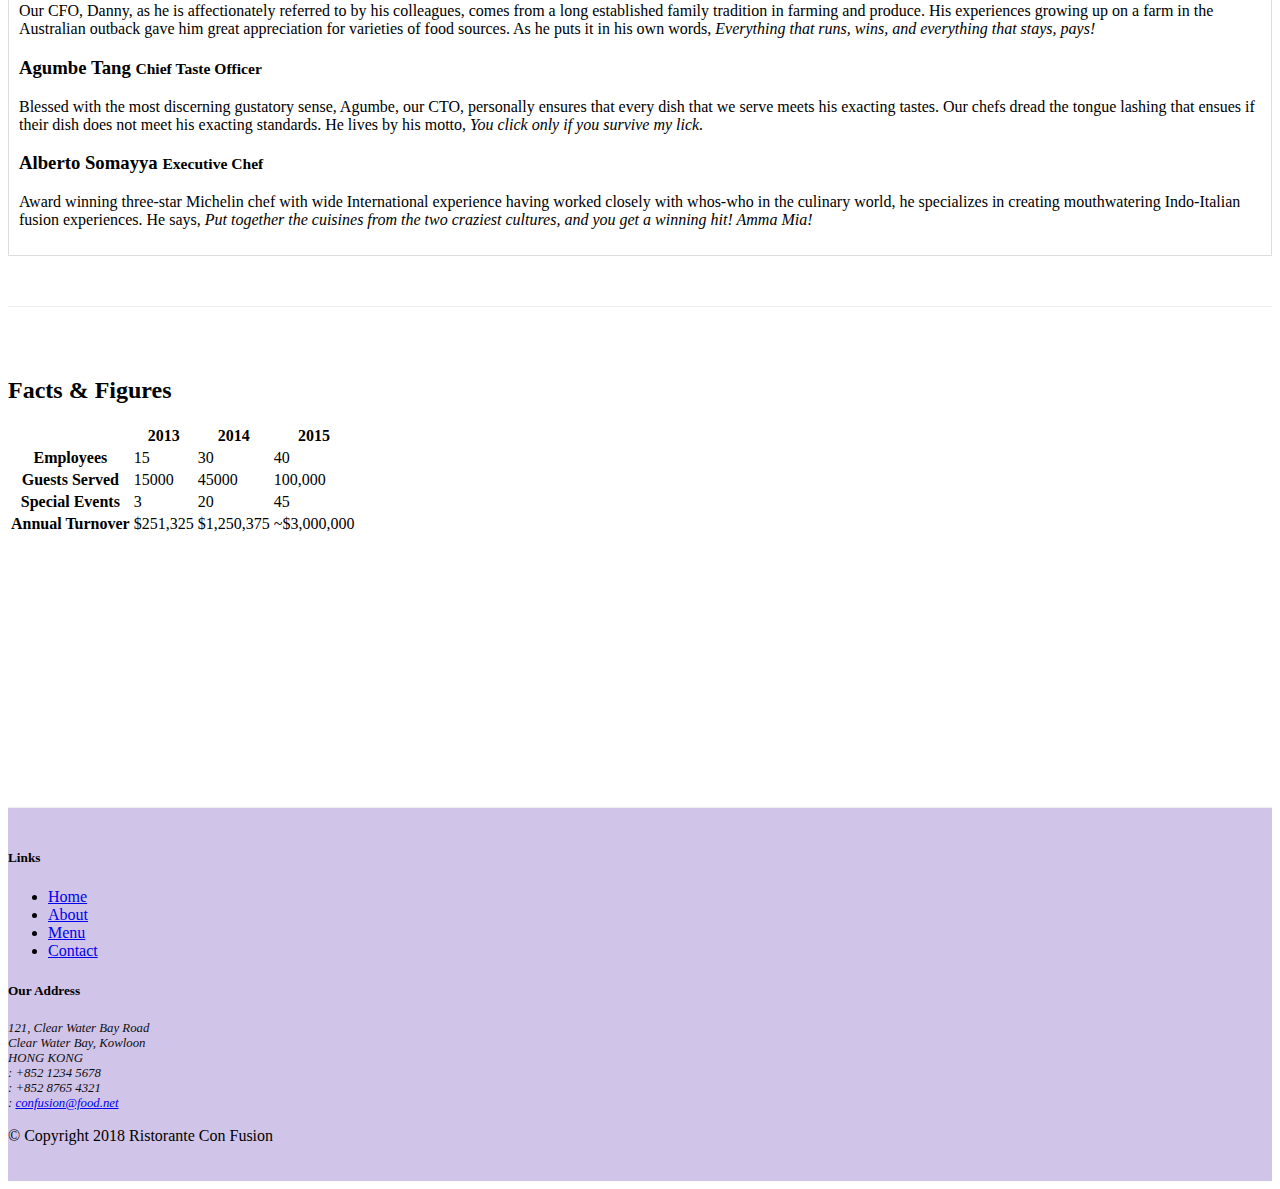
==== commit 182c2e10: "nav-tabs and nav-pills(w3)" ====
--- a/aboutus.html
+++ b/aboutus.html
@@ -100,14 +100,34 @@
         <div class="row row-content">
             <div class="col-12 ">
                 <h2>Corporate Leadership</h2>
-                <h3>Peter Pan <small>Chief Epicurious Officer</small></h3>
-                <p class="d-none d-sm-block">Our CEO, Peter, credits his hardworking East Asian immigrant parents who undertook the arduous journey to the shores of America with the intention of giving their children the best future. His mother's wizardy in the kitchen whipping up the tastiest dishes with whatever is available inexpensively at the supermarket, was his first inspiration to create the fusion cuisines for which <em>The Frying Pan</em> became well known. He brings his zeal for fusion cuisines to this restaurant, pioneering cross-cultural culinary connections.</p>
-                <h3>Dhanasekaran Witherspoon <small>Chief Food Officer</small></h3>
-                <p class="d-none d-sm-block">Our CFO, Danny, as he is affectionately referred to by his colleagues, comes from a long established family tradition in farming and produce. His experiences growing up on a farm in the Australian outback gave him great appreciation for varieties of food sources. As he puts it in his own words, <em>Everything that runs, wins, and everything that stays, pays!</em></p>
-                <h3>Agumbe Tang <small>Chief Taste Officer</small></h3>
-                <p class="d-none d-sm-block">Blessed with the most discerning gustatory sense, Agumbe, our CTO, personally ensures that every dish that we serve meets his exacting tastes. Our chefs dread the tongue lashing that ensues if their dish does not meet his exacting standards. He lives by his motto, <em>You click only if you survive my lick.</em></p>
-                <h3>Alberto Somayya <small>Executive Chef</small></h3>
-                <p class="d-none d-sm-block">Award winning three-star Michelin chef with wide International experience having worked closely with whos-who in the culinary world, he specializes in creating mouthwatering Indo-Italian fusion experiences. He says, <em>Put together the cuisines from the two craziest cultures, and you get a winning hit! Amma Mia!</em></p>
+                <ul class="nav nav-tabs">
+                    <li class="nav-item"><a class="nav-link active" href="#peter" role="tab" data-toggle="tab">Peter Pan , CEO</a>   
+                    </li>
+                    <li class="nav-item"><a class="nav-link " href="#danny" role="tab" data-toggle="tab">Danny Witherspoon, CFO</a>   
+                    </li>
+                    <li class="nav-item"><a class="nav-link" href="#agumbe" role="tab" data-toggle="tab">Agumbe Tang, CTO</a>   
+                    </li>
+                    <li class="nav-item"><a class="nav-link " href="#alberto" role="tab" data-toggle="tab">Alberto Somayya, Exec. Chef</a>   
+                    </li>
+                </ul>
+                <div class="tab-content">
+                    <div role="tabpanel" class="tab-pane fade show active" id="peter">
+                        <h3>Peter Pan <small>Chief Epicurious Officer</small></h3>
+                        <p class="d-none d-sm-block">Our CEO, Peter, credits his hardworking East Asian immigrant parents who undertook the arduous journey to the shores of America with the intention of giving their children the best future. His mother's wizardy in the kitchen whipping up the tastiest dishes with whatever is available inexpensively at the supermarket, was his first inspiration to create the fusion cuisines for which <em>The Frying Pan</em> became well known. He brings his zeal for fusion cuisines to this restaurant, pioneering cross-cultural culinary connections.</p>
+                    </div>
+                    <div role="tabpanel" class="tab-pane fade" id="danny">
+                        <h3>Dhanasekaran Witherspoon <small>Chief Food Officer</small></h3>
+                        <p class="d-none d-sm-block">Our CFO, Danny, as he is affectionately referred to by his colleagues, comes from a long established family tradition in farming and produce. His experiences growing up on a farm in the Australian outback gave him great appreciation for varieties of food sources. As he puts it in his own words, <em>Everything that runs, wins, and everything that stays, pays!</em></p>
+                    </div>
+                    <div role="tabpanel" class="tab-pane fade" id="agumbe">
+                        <h3>Agumbe Tang <small>Chief Taste Officer</small></h3>
+                        <p class="d-none d-sm-block">Blessed with the most discerning gustatory sense, Agumbe, our CTO, personally ensures that every dish that we serve meets his exacting tastes. Our chefs dread the tongue lashing that ensues if their dish does not meet his exacting standards. He lives by his motto, <em>You click only if you survive my lick.</em></p>
+                    </div>
+                    <div role="tabpanel" class="tab-pane fade" id="alberto">
+                        <h3>Alberto Somayya <small>Executive Chef</small></h3>
+                        <p class="d-none d-sm-block">Award winning three-star Michelin chef with wide International experience having worked closely with whos-who in the culinary world, he specializes in creating mouthwatering Indo-Italian fusion experiences. He says, <em>Put together the cuisines from the two craziest cultures, and you get a winning hit! Amma Mia!</em></p>
+                    </div>
+                </div>
             </div>
        </div>
         <div class="row row-content">
--- a/css/style.css
+++ b/css/style.css
@@ -42,3 +42,9 @@
 .navbar-dark {
      background-color: #512DA8;
 }
+.tab-content{
+    border-left: 1px solid #ddd;
+    border-right: 1px solid #ddd;
+    border-bottom: 1px solid #ddd;
+    padding: 10px;
+}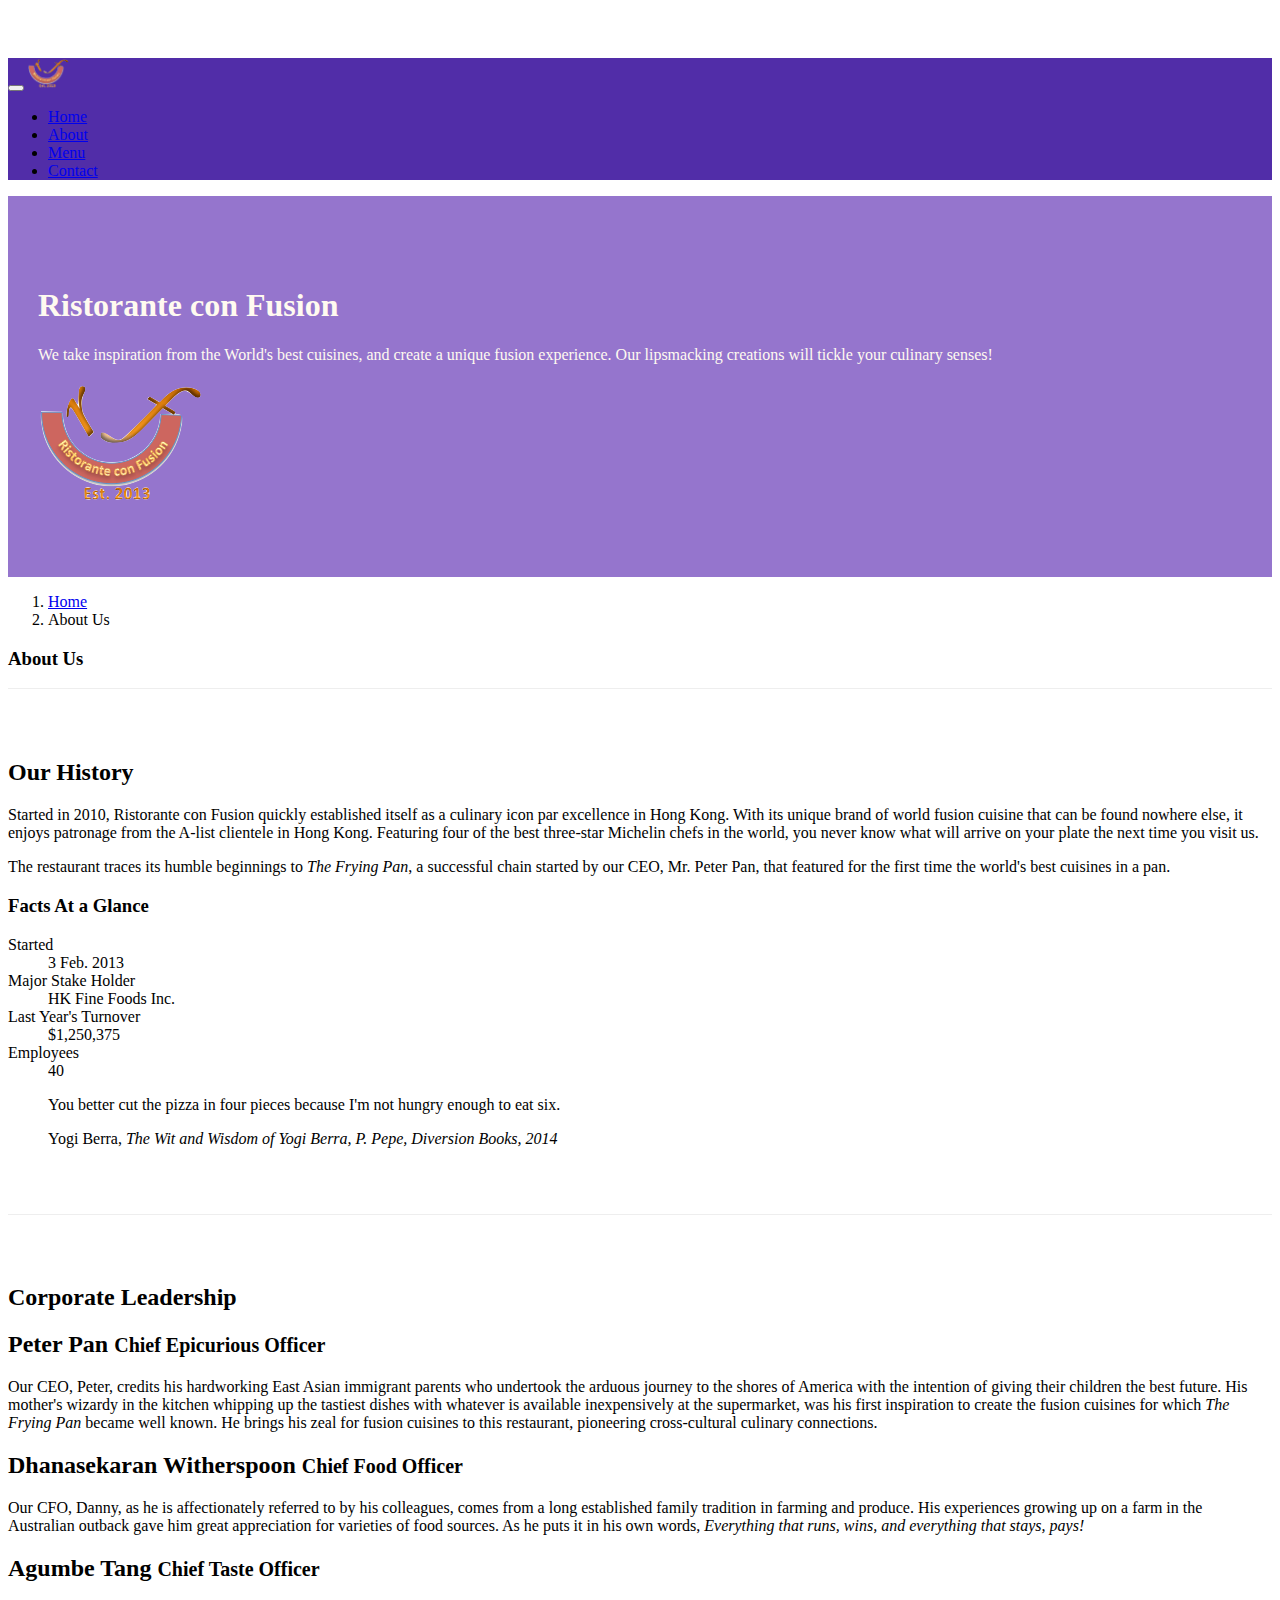
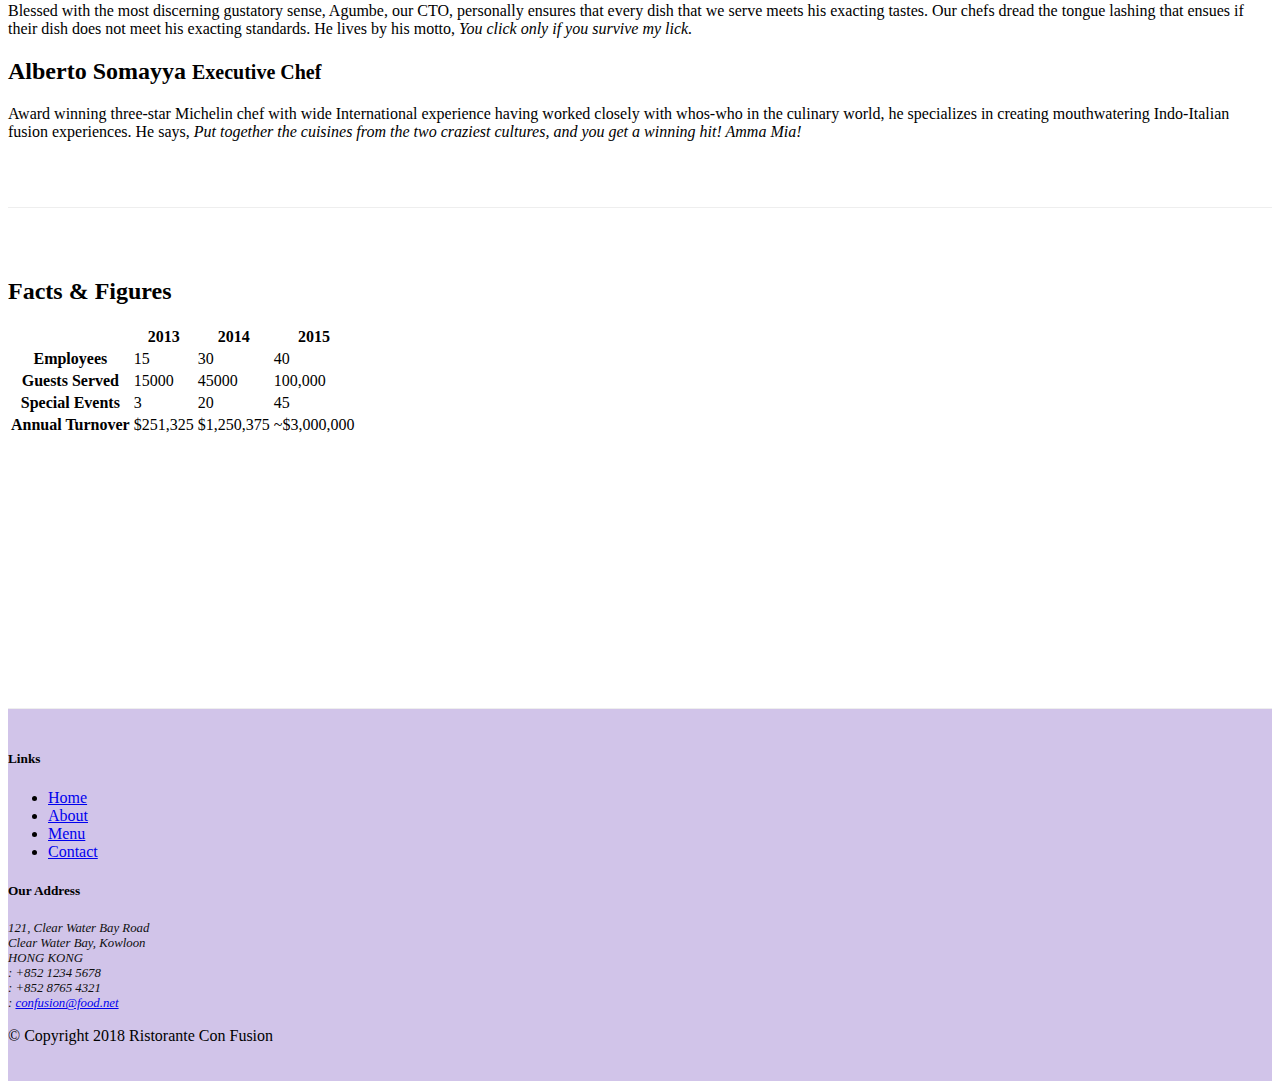
==== commit c4f079ed: "accordion tooltip,modal and bugs fixed" ====
--- a/aboutus.html
+++ b/aboutus.html
@@ -25,10 +25,10 @@
             <a class="navbar-brand" href="./index.html"><img src="img/logo.png" height="30" width="41"></a>
             <div class="collapse navbar-collapse" id="Navbar">
                 <ul class="navbar-nav mr-auto">
-                        <li class="nav-item"><a class="nav-link" href="./index.html"><span class="fa fa-home fa-lg"></span> Home</a></li>
-                        <li class="nav-item active"><a class="nav-link" href="./aboutus.html"><span class="fa fa-info fa-lg"></span> About</a></li>
-                        <li class="nav-item"><a class="nav-link" href="#"><span class="fa fa-list fa-lg"></span> Menu</a></li>
-                        <li class="nav-item"><a class="nav-link" href="./contactus.html"><span class="fa fa-address-card fa-lg"></span> Contact</a></li>
+                    <li class="nav-item"><a class="nav-link" href="./index.html"><span class="fa fa-home fa-lg"></span> Home</a></li>
+                    <li class="nav-item active"><a class="nav-link" href="./aboutus.html"><span class="fa fa-info fa-lg"></span> About</a></li>
+                    <li class="nav-item"><a class="nav-link" href="#"><span class="fa fa-list fa-lg"></span> Menu</a></li>
+                    <li class="nav-item"><a class="nav-link" href="./contactus.html"><span class="fa fa-address-card fa-lg"></span> Contact</a></li>
                 </ul>
             </div>
         </div>
@@ -96,40 +96,70 @@
             </div>
         </div>
 
-
         <div class="row row-content">
-            <div class="col-12 ">
+            <div class="col-12">
                 <h2>Corporate Leadership</h2>
-                <ul class="nav nav-tabs">
-                    <li class="nav-item"><a class="nav-link active" href="#peter" role="tab" data-toggle="tab">Peter Pan , CEO</a>   
-                    </li>
-                    <li class="nav-item"><a class="nav-link " href="#danny" role="tab" data-toggle="tab">Danny Witherspoon, CFO</a>   
-                    </li>
-                    <li class="nav-item"><a class="nav-link" href="#agumbe" role="tab" data-toggle="tab">Agumbe Tang, CTO</a>   
-                    </li>
-                    <li class="nav-item"><a class="nav-link " href="#alberto" role="tab" data-toggle="tab">Alberto Somayya, Exec. Chef</a>   
-                    </li>
-                </ul>
-                <div class="tab-content">
-                    <div role="tabpanel" class="tab-pane fade show active" id="peter">
-                        <h3>Peter Pan <small>Chief Epicurious Officer</small></h3>
-                        <p class="d-none d-sm-block">Our CEO, Peter, credits his hardworking East Asian immigrant parents who undertook the arduous journey to the shores of America with the intention of giving their children the best future. His mother's wizardy in the kitchen whipping up the tastiest dishes with whatever is available inexpensively at the supermarket, was his first inspiration to create the fusion cuisines for which <em>The Frying Pan</em> became well known. He brings his zeal for fusion cuisines to this restaurant, pioneering cross-cultural culinary connections.</p>
-                    </div>
-                    <div role="tabpanel" class="tab-pane fade" id="danny">
-                        <h3>Dhanasekaran Witherspoon <small>Chief Food Officer</small></h3>
-                        <p class="d-none d-sm-block">Our CFO, Danny, as he is affectionately referred to by his colleagues, comes from a long established family tradition in farming and produce. His experiences growing up on a farm in the Australian outback gave him great appreciation for varieties of food sources. As he puts it in his own words, <em>Everything that runs, wins, and everything that stays, pays!</em></p>
-                    </div>
-                    <div role="tabpanel" class="tab-pane fade" id="agumbe">
-                        <h3>Agumbe Tang <small>Chief Taste Officer</small></h3>
-                        <p class="d-none d-sm-block">Blessed with the most discerning gustatory sense, Agumbe, our CTO, personally ensures that every dish that we serve meets his exacting tastes. Our chefs dread the tongue lashing that ensues if their dish does not meet his exacting standards. He lives by his motto, <em>You click only if you survive my lick.</em></p>
-                    </div>
-                    <div role="tabpanel" class="tab-pane fade" id="alberto">
-                        <h3>Alberto Somayya <small>Executive Chef</small></h3>
-                        <p class="d-none d-sm-block">Award winning three-star Michelin chef with wide International experience having worked closely with whos-who in the culinary world, he specializes in creating mouthwatering Indo-Italian fusion experiences. He says, <em>Put together the cuisines from the two craziest cultures, and you get a winning hit! Amma Mia!</em></p>
-                    </div>
-                </div>
-            </div>
-       </div>
+                <div id="accordion">
+                    <div class="card">
+                        <div class="card-header" id="peterhead">
+                            <h2 class="mb-0">
+                                <a  data-toggle="collapse" data-target="#peter" aria-expanded="true" aria-controls="peterhead">
+                                    Peter Pan <small>Chief Epicurious Officer</small>
+                                </a>
+                            </h2>
+                        </div>
+
+                        <div id="peter" class="collapse show" aria-labelledby="peterhead" data-parent="#accordion">
+                            <div class="card-body">
+                                <p class="d-none d-sm-block">Our CEO, Peter, credits his hardworking East Asian immigrant parents who undertook the arduous journey to the shores of America with the intention of giving their children the best future. His mother's wizardy in the kitchen whipping up the tastiest dishes with whatever is available inexpensively at the supermarket, was his first inspiration to create the fusion cuisines for which <em>The Frying Pan</em> became well known. He brings his zeal for fusion cuisines to this restaurant, pioneering cross-cultural culinary connections.</p>
+                            </div>
+                        </div>
+                    </div>
+                    <div class="card">
+                        <div class="card-header" id="dannyhead">
+                            <h2 class="mb-0">
+                                <a  data-toggle="collapse" data-target="#danny" aria-expanded="false" aria-controls="dannyhead">
+                                    Dhanasekaran Witherspoon <small>Chief Food Officer</small>
+                                </a>
+                            </h2>
+                        </div>
+                        <div id="danny" class="collapse" aria-labelledby="dannyhead" data-parent="#accordion">
+                            <div class="card-body">
+                                <p class="d-none d-sm-block">Our CFO, Danny, as he is affectionately referred to by his colleagues, comes from a long established family tradition in farming and produce. His experiences growing up on a farm in the Australian outback gave him great appreciation for varieties of food sources. As he puts it in his own words, <em>Everything that runs, wins, and everything that stays, pays!</em></p>
+                            </div>
+                        </div>
+                    </div>
+                    <div class="card">
+                        <div class="card-header" id="agumbehead">
+                            <h2 class="mb-0">
+                                <a  data-toggle="collapse" data-target="#agumbe" aria-expanded="false" aria-controls="agumbe">
+                                    Agumbe Tang <small>Chief Taste Officer</small>
+                                </a>
+                            </h2>
+                        </div>
+                        <div id="agumbe" class="collapse" aria-labelledby="agumbehead" data-parent="#accordion">
+                            <div class="card-body">
+                                <p class="d-none d-sm-block">Blessed with the most discerning gustatory sense, Agumbe, our CTO, personally ensures that every dish that we serve meets his exacting tastes. Our chefs dread the tongue lashing that ensues if their dish does not meet his exacting standards. He lives by his motto, <em>You click only if you survive my lick.</em></p>
+                            </div>
+                        </div>
+                    </div>
+                    <div class="card">
+                        <div class="card-header" id="albertohead">
+                            <h2 class="mb-0">
+                                <a  data-toggle="collapse" data-target="#alberto" aria-expanded="false" aria-controls="albertohead">
+                                    Alberto Somayya <small>Executive Chef</small>
+                                </a>
+                            </h2>
+                        </div>
+                        <div id="alberto" class="collapse" aria-labelledby="albertohead" data-parent="#accordion">
+                            <div class="card-body">
+                                <p class="d-none d-sm-block">Award winning three-star Michelin chef with wide International experience having worked closely with whos-who in the culinary world, he specializes in creating mouthwatering Indo-Italian fusion experiences. He says, <em>Put together the cuisines from the two craziest cultures, and you get a winning hit! Amma Mia!</em></p>
+                            </div>
+                        </div>
+                    </div>
+                </div>
+            </div>
+        </div>
         <div class="row row-content">
             <div class="col-12 col-sm-9">
                 <h2>Facts &amp; Figures</h2>
